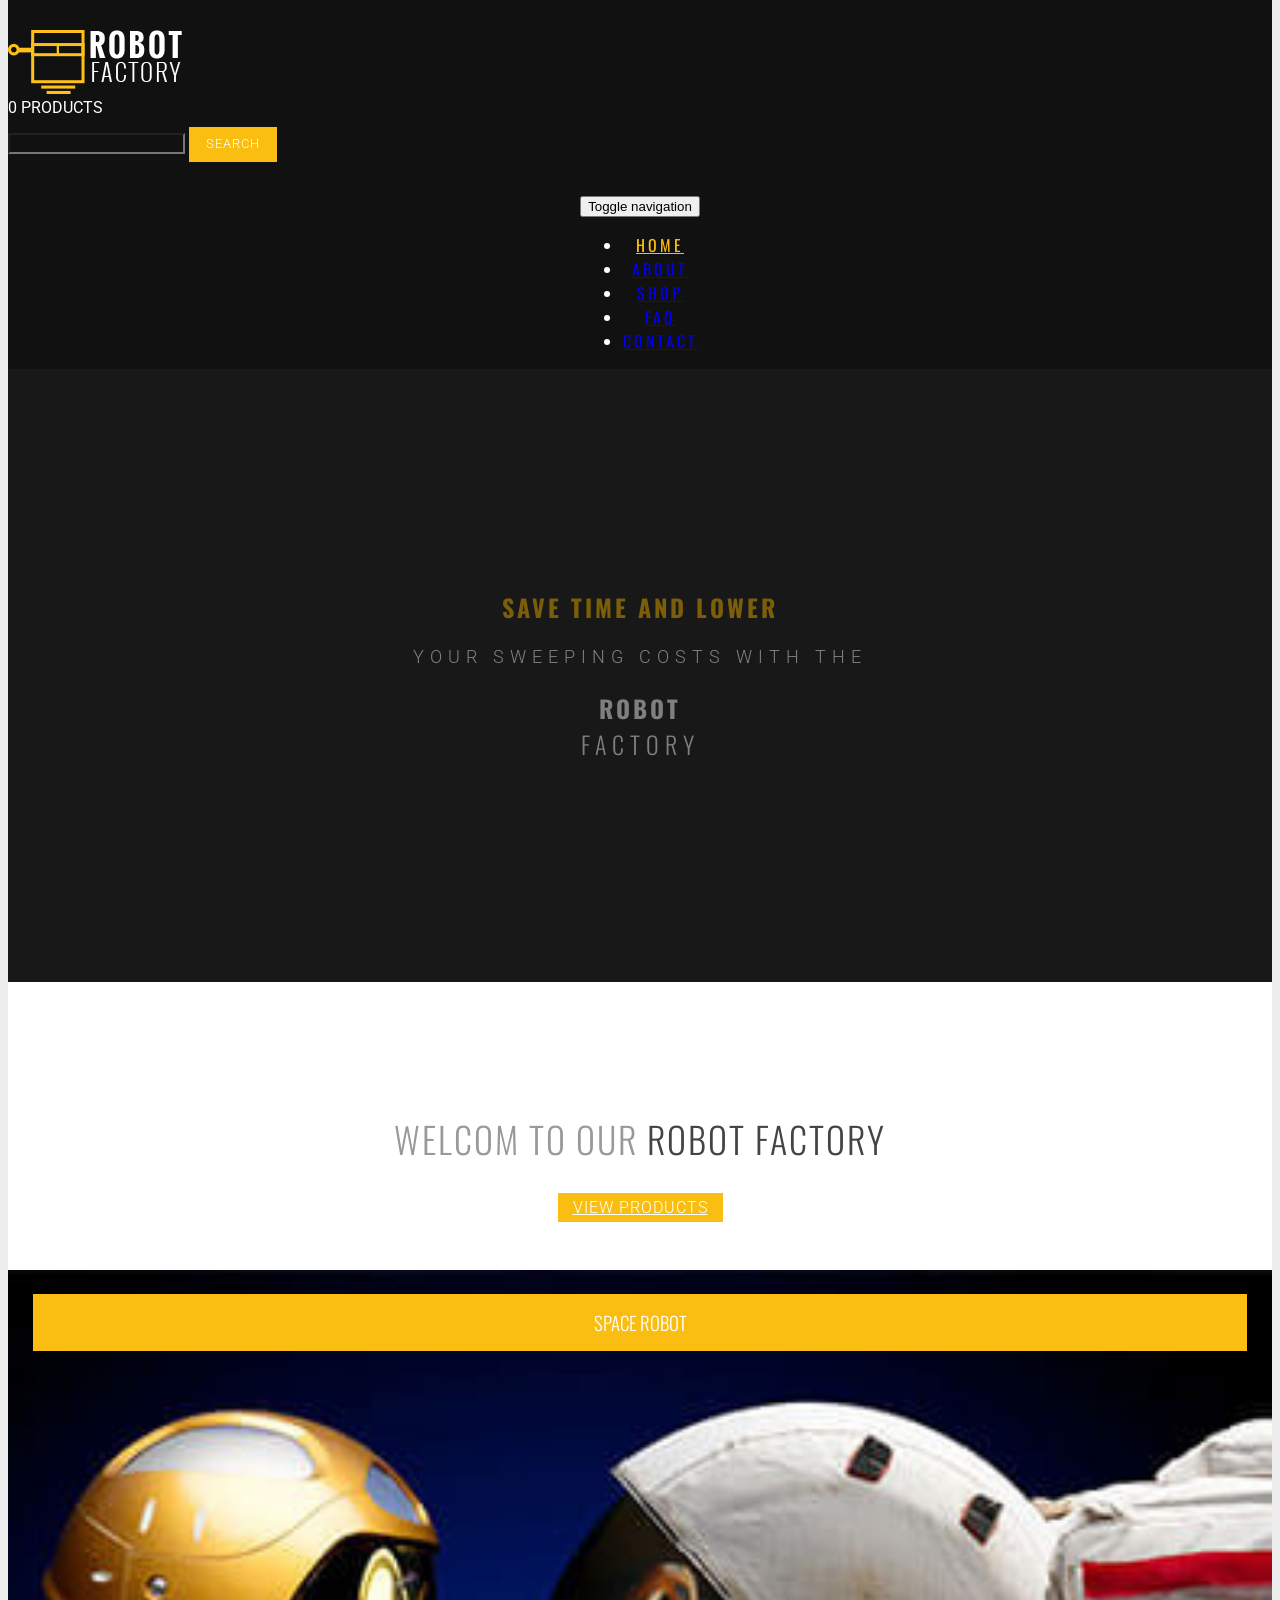
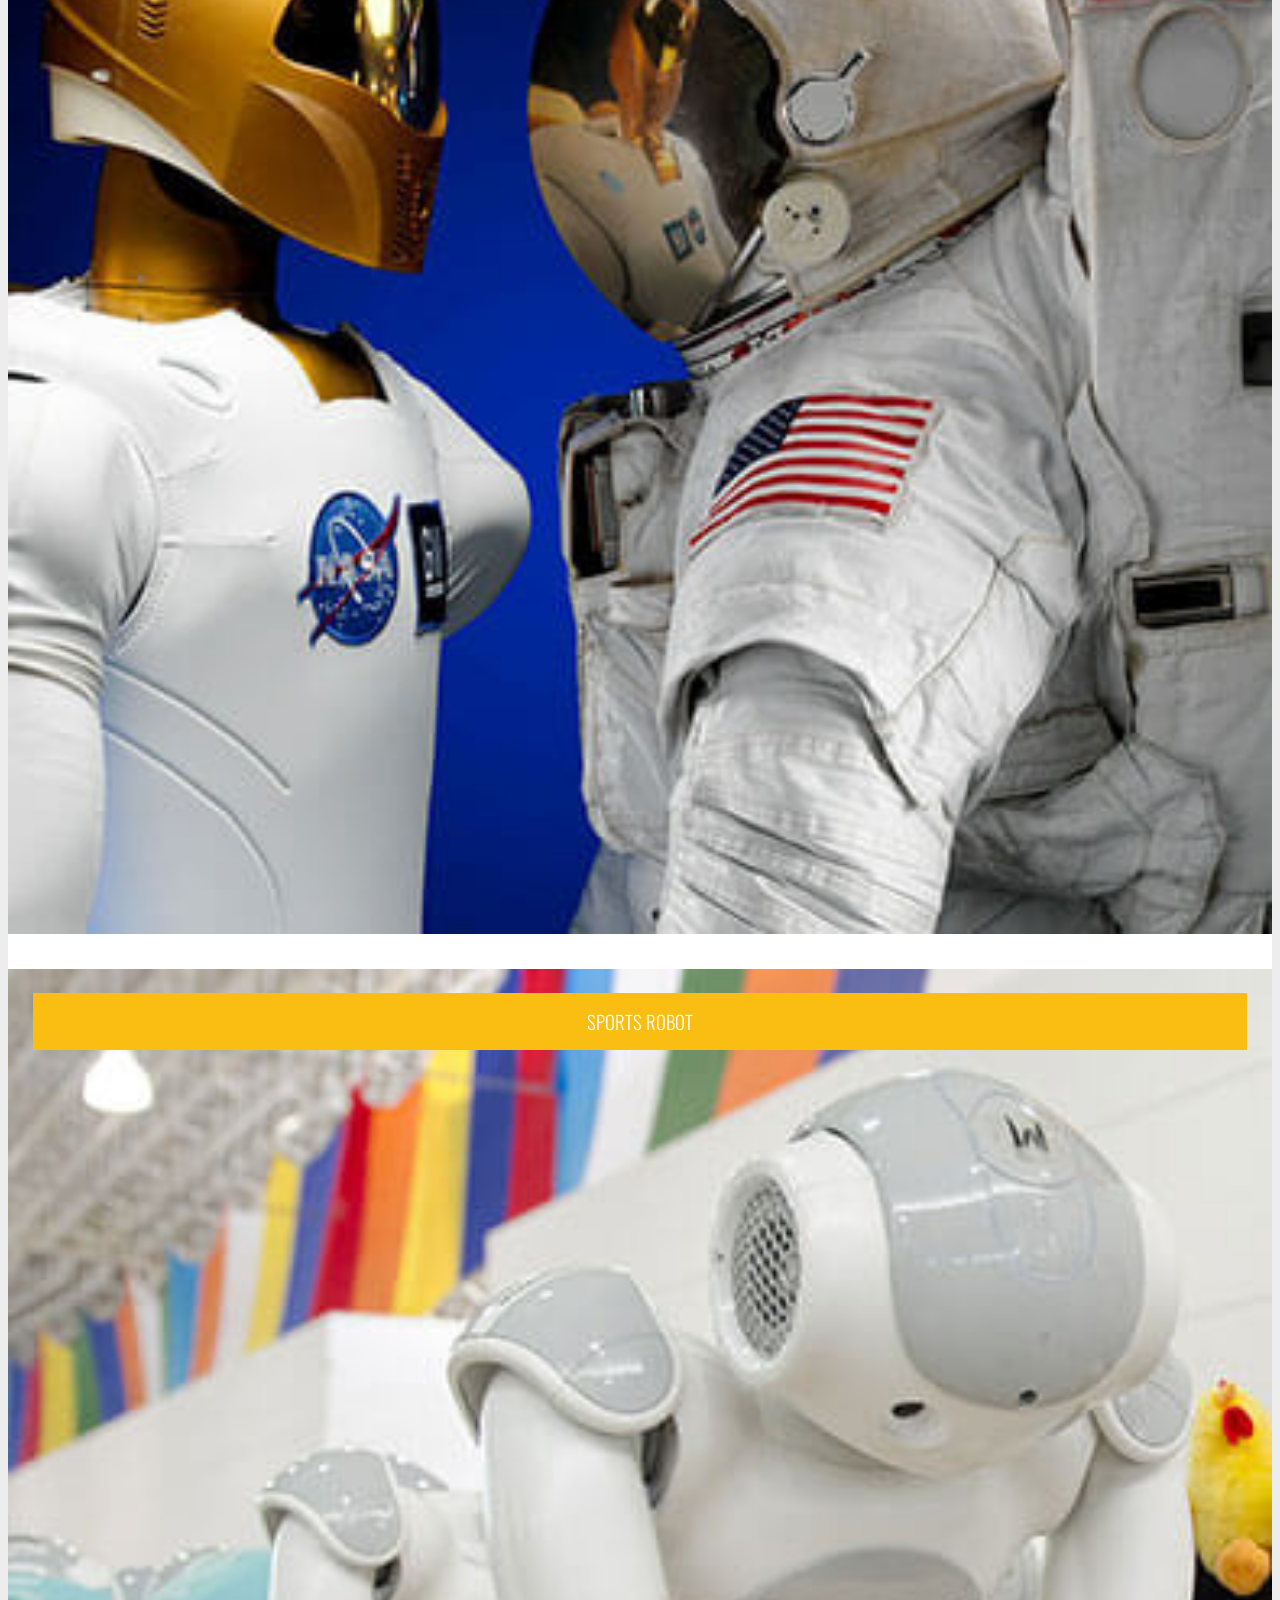
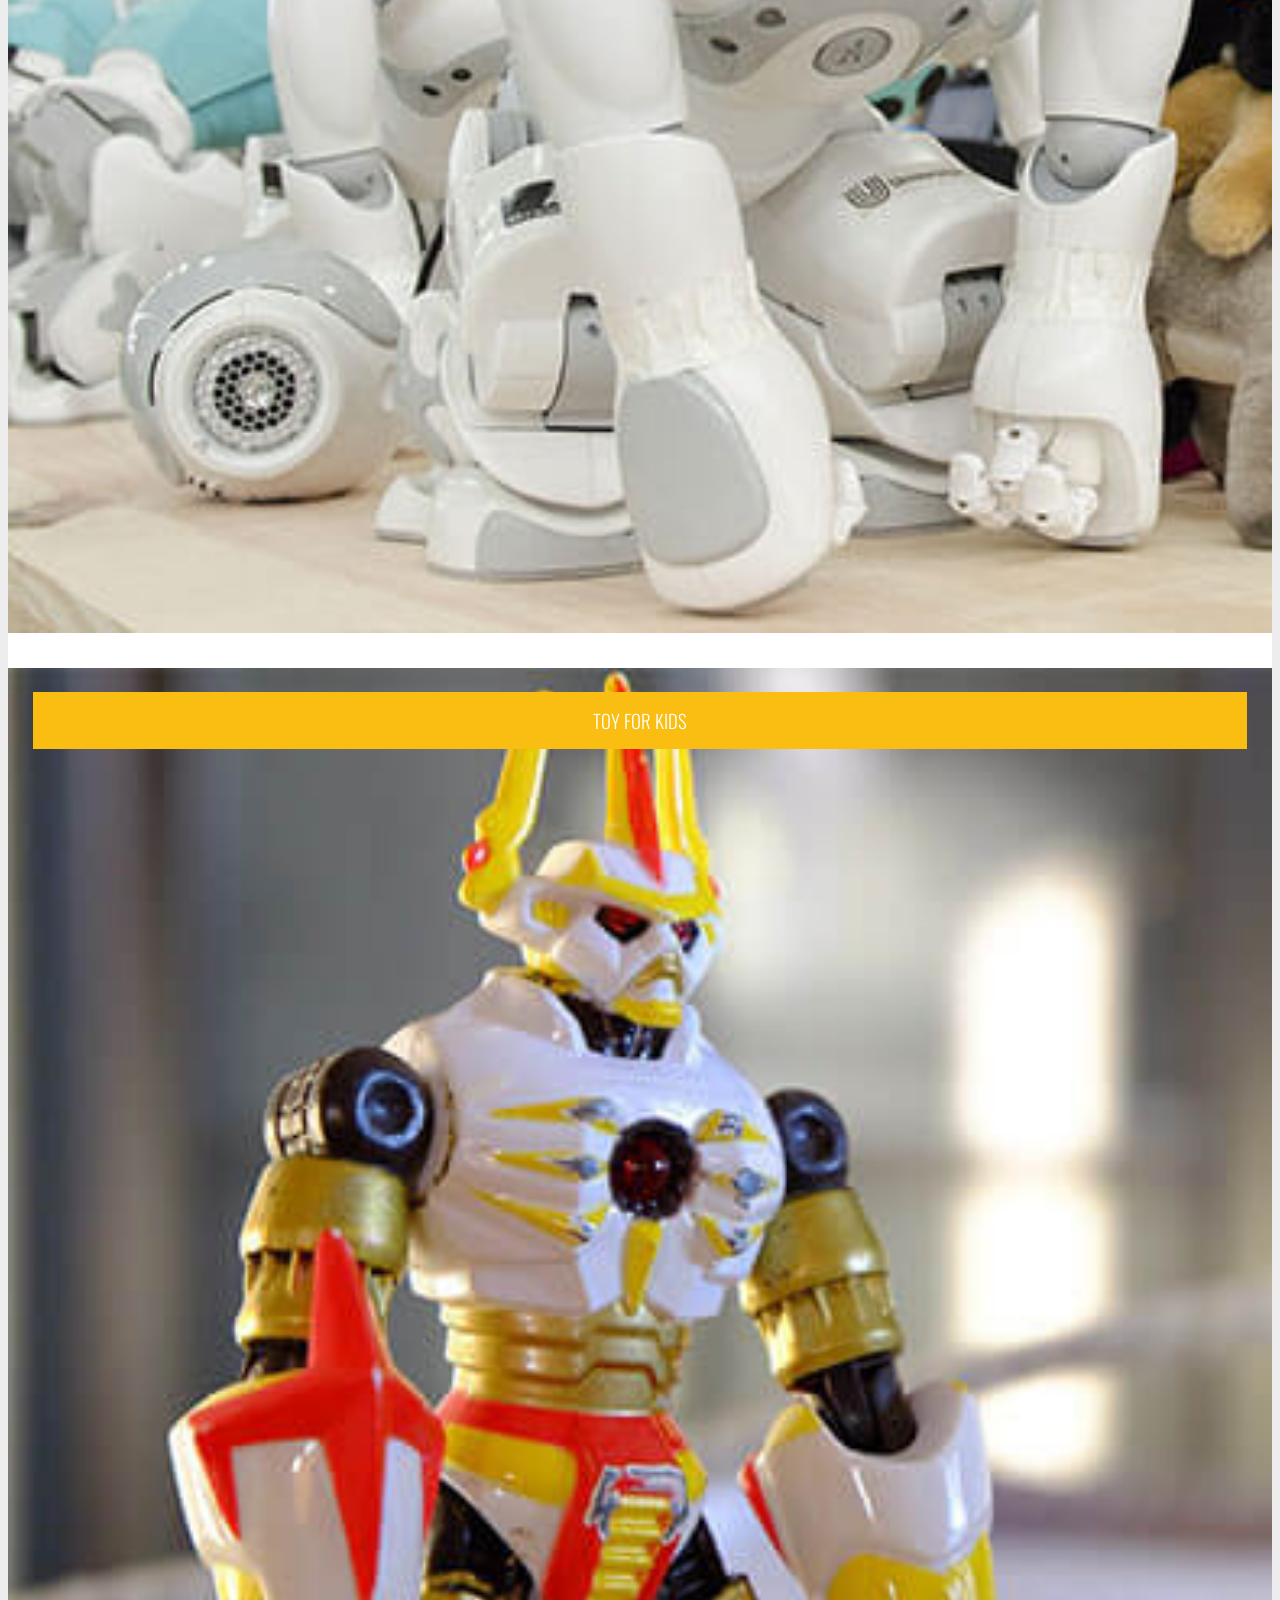
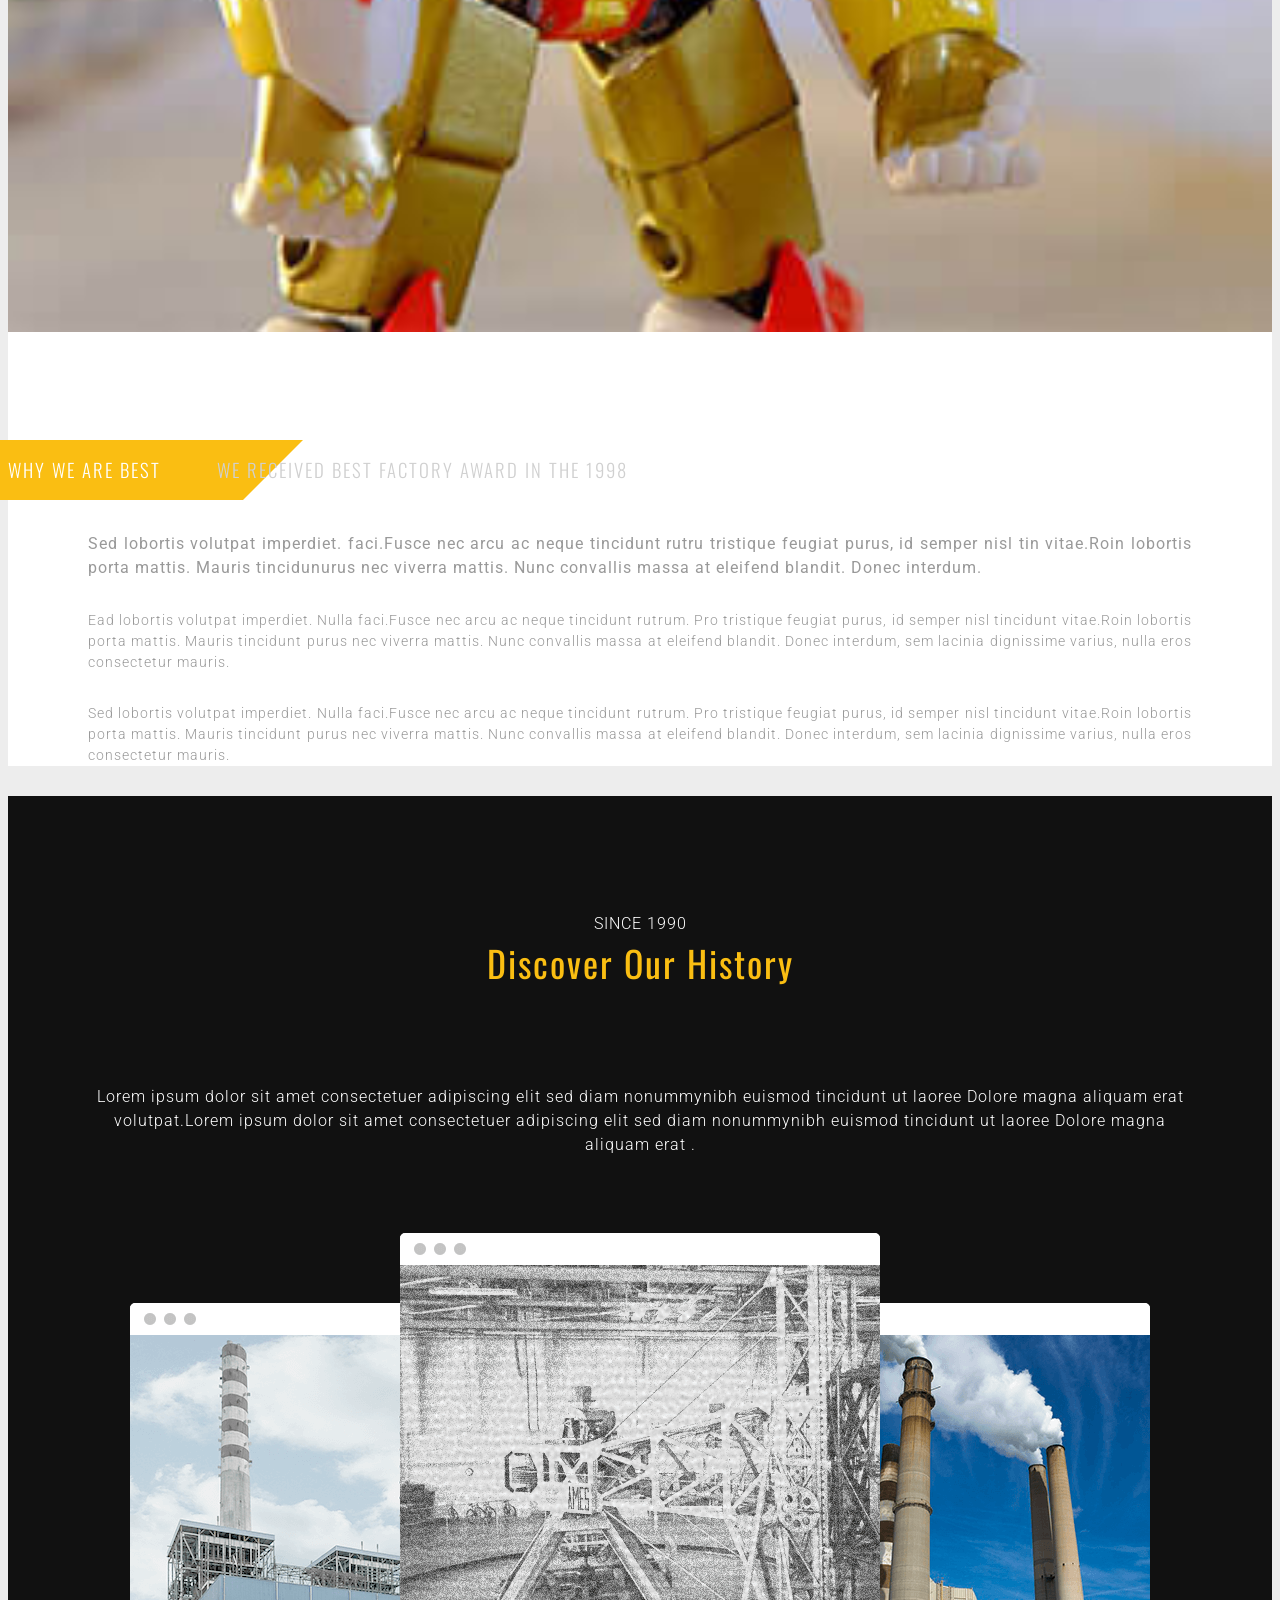
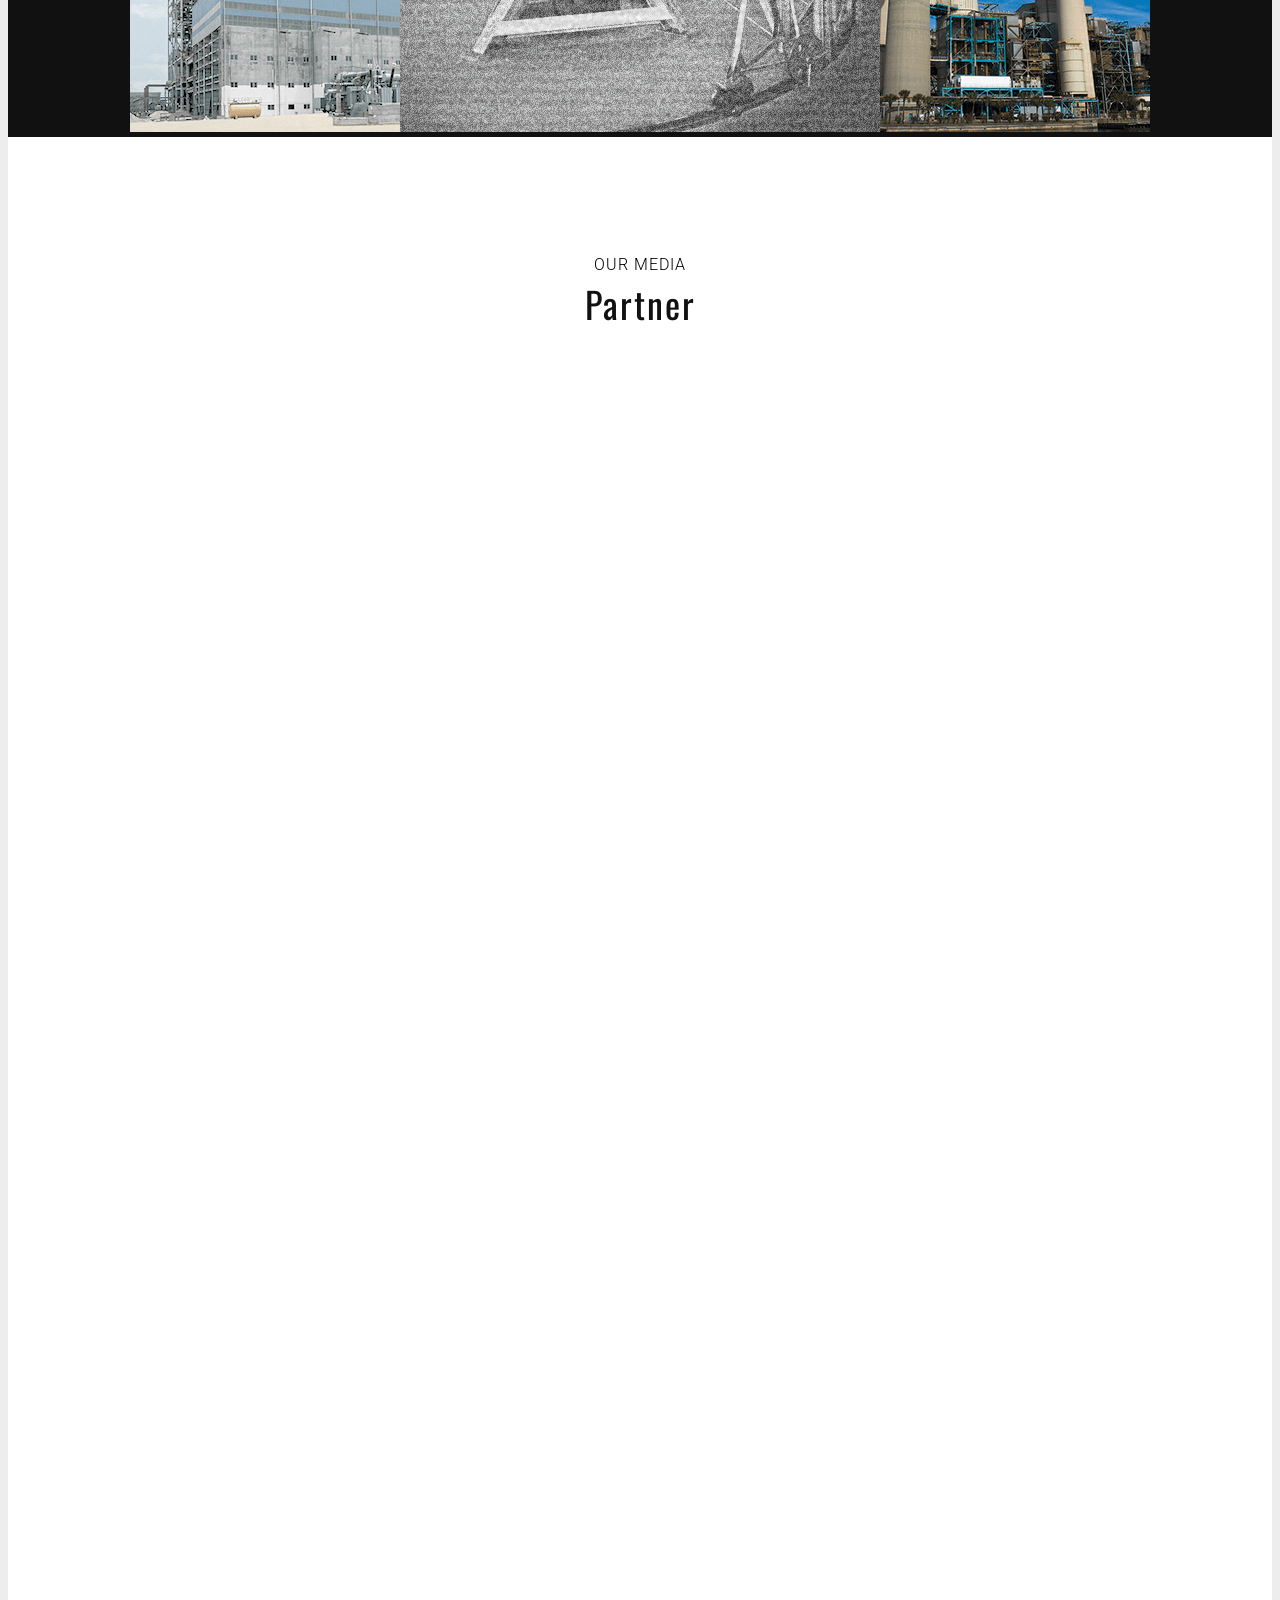
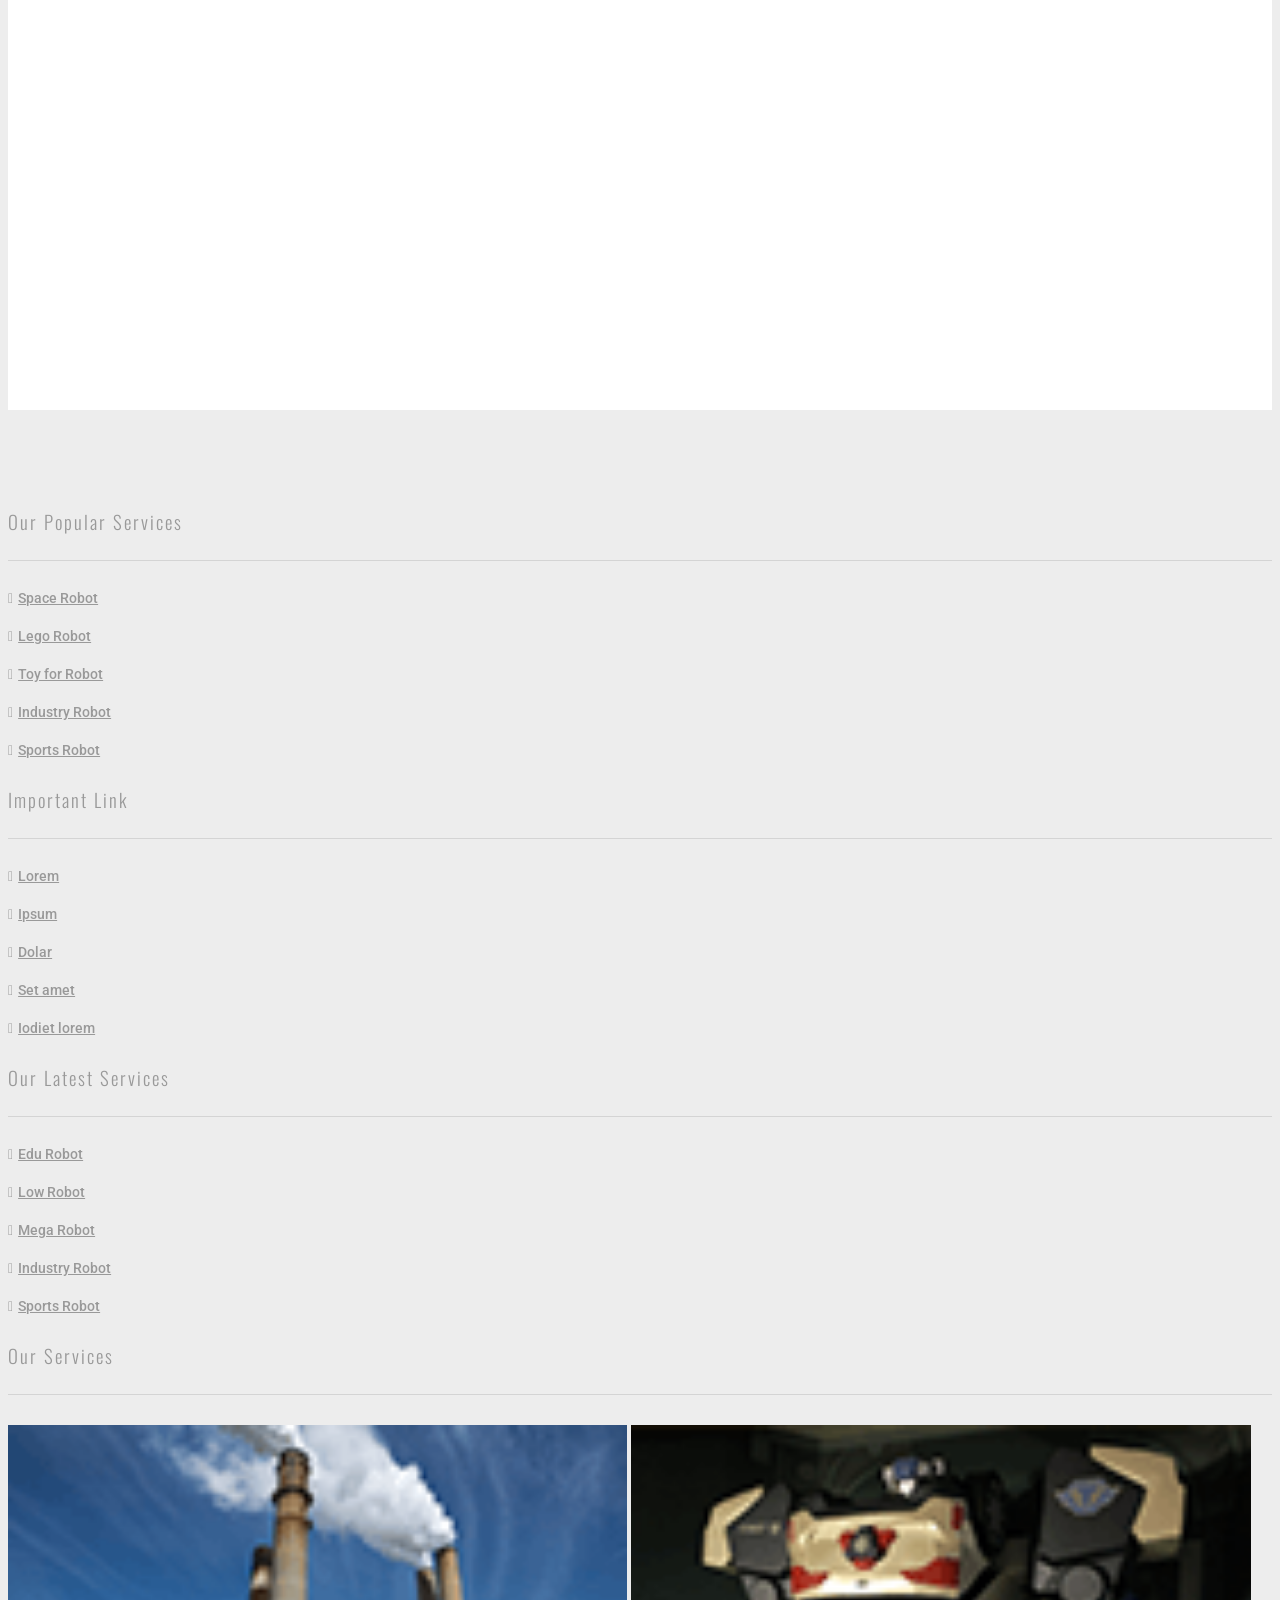
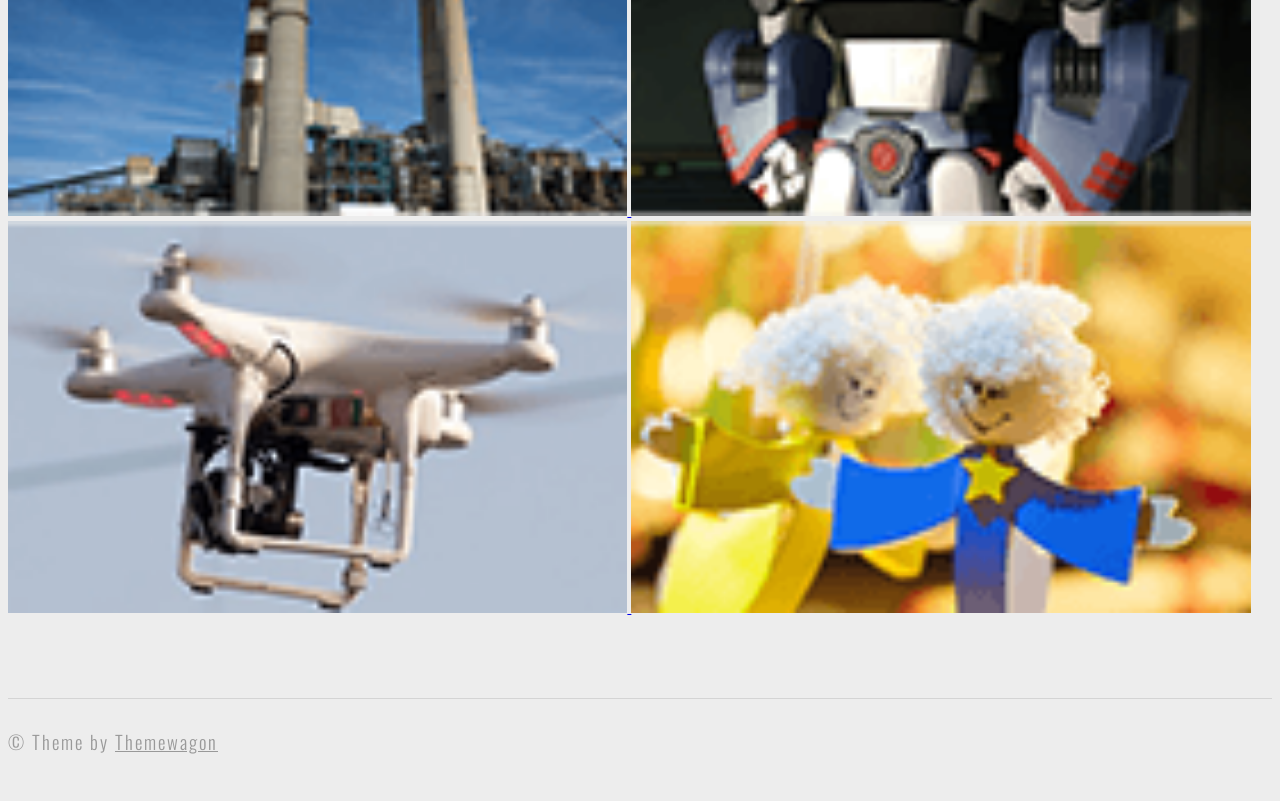
==== index.html @ 4712787e "first commit" ====
<!DOCTYPE html>
<html lang="en">
    <head>
        <meta charset="utf-8">
        <meta http-equiv="X-UA-Compatible" content="IE=edge">
        <meta name="viewport" content="width=device-width, initial-scale=1">

        <title>Robot</title>

        <!-- CSS -->

        <!-- google fonts -->
        <link href='https://fonts.googleapis.com/css?family=Roboto:400,300,500,700' rel='stylesheet' type='text/css'>
        <link href='https://fonts.googleapis.com/css?family=Oswald:400,300,700' rel='stylesheet' type='text/css'>

        <!-- files -->
        <link href="assets/css/bootstrap.min.css" rel="stylesheet">
        <link href="assets/css/magnific-popup.css" rel="stylesheet">
        <link href="assets/css/owl.carousel.css" rel="stylesheet">
        <link href="assets/css/owl.carousel.theme.min.css" rel="stylesheet">
        <link href="assets/css/ionicons.css" rel="stylesheet">
        <link href="assets/css/main.css" rel="stylesheet">

        <!--[if lt IE 9]>
          <script src="https://oss.maxcdn.com/html5shiv/3.7.2/html5shiv.min.js"></script>
          <script src="https://oss.maxcdn.com/respond/1.4.2/respond.min.js"></script>
        <![endif]-->
    </head>
    <body>

    <!-- Site Header -->
        <div class="site-header-bg">
            <div class="container">
                <div class="row">
                    <div class="col-sm-6">
                        <a href="index.html"><img src="assets/images/logo.png" alt="logo"></a>
                    </div>
                    <div class="col-sm-3 col-sm-offset-3 text-right">
                        <span class="ion-android-cart"></span> 0 products
                        <form>
                            <div class="input-group">
                                <input type="text" class="form-control" placeholder="">
                                <span class="input-group-btn">
                                    <button class="btn btn-default btn-robot" type="button">Search</button>
                                </span>
                            </div><!-- /input-group -->
                        </form>
                    </div>
                </div>
            </div>
        </div>
        
    <!-- Header -->

        <section id="header" class="main-header">
            <div class="container">

                <div class="row">
                    <nav class="navbar navbar-default">
                        <div class="navbar-header">
                            <button type="button" class="navbar-toggle collapsed" data-toggle="collapse" data-target="#site-nav-bar" aria-expanded="false">
                                <span class="sr-only">Toggle navigation</span>
                                <span class="icon-bar"></span>
                                <span class="icon-bar"></span>
                                <span class="icon-bar"></span>
                            </button>
                        </div>

                        <div class="collapse navbar-collapse" id="site-nav-bar">
                            <ul class="nav navbar-nav">
                                <li class="active"><a href="index.html">Home</a></li>
                                <li><a href="about.html">About</a></li>
                                <li><a href="shop.html">Shop</a></li>
                                <li><a href="faq.html">FAQ</a></li>
                                <li><a href="contact.html">Contact</a></li>
                            </ul>
                        </div><!-- /.navbar-collapse -->
                    </nav>
                </div>
                
                <div class="intro row">
                    <div class="overlay"></div>
                    <div class="col-sm-6 col-sm-offset-6">
                        <h2 class="header-quote">Save time and lower</h2>
                        <p>
                            Your sweeping costs with the
                        </p>
                        <h1 class="header-title">Robot<br><span class="thin">Factory</span></h1>
                    </div>
                </div> <!-- /.intro.row -->
            </div> <!-- /.container -->
            <div class="nutral"></div>
        </section> <!-- /#header -->

    <!-- Product -->

        <section id="product" class="product">
            <div class="container section-bg">
                <div class="row">
                    <div class="col-sm-12">
                        <div class="title-box">
                            <h2 class="title">Welcom to our <span>Robot Factory</span></h2>
                            <a href="#" class="btn btn-default btn-robot">view products</a>
                        </div>
                    </div>
                </div>
                <div class="row">
                    <div class="col-sm-4">
                        <div class="porduct-box">
                            <img class="img-responsive" src="assets/images/product-1.jpg" alt="product">
                            <h3 class="product-title">Space robot</h3>
                        </div>
                    </div>
                    <div class="col-sm-4">
                        <div class="porduct-box">
                            <img class="img-responsive" src="assets/images/product-2.jpg" alt="product">
                            <h3 class="product-title">Sports robot</h3>
                        </div>
                    </div>
                    <div class="col-sm-4">
                        <div class="porduct-box">
                            <img class="img-responsive" src="assets/images/product-3.jpg" alt="product">
                            <h3 class="product-title">Toy for kids</h3>
                        </div>
                    </div>
                </div>
                <div class="row">
                    <div class="col-sm-12">
                        <div class="classic-title">
                            <div class="stiker">
                                <h3 class="inner-stiker">Why we are best</h3>
                            </div>
                            <h3 class="outer-stiker">We Received best factory award in the 1998</h3>
                            <div class="incline-div"></div>
                        </div>
                    </div>
                    <div class="boxed">
                        <div class="col-sm-4">
                            <p class="p-large">
                                Sed lobortis volutpat imperdiet. faci.Fusce nec arcu ac neque tincidunt rutru tristique feugiat purus, id semper nisl tin vitae.Roin lobortis porta mattis. Mauris tincidunurus nec viverra mattis. Nunc convallis massa at eleifend blandit. Donec interdum.
                            </p>
                        </div>
                        <div class="col-sm-4">
                            <p>
                                Ead lobortis volutpat imperdiet. Nulla faci.Fusce nec arcu ac neque tincidunt rutrum. Pro tristique feugiat purus, id semper nisl tincidunt vitae.Roin lobortis porta mattis. Mauris tincidunt purus nec viverra mattis. Nunc convallis massa at eleifend blandit. Donec interdum, sem lacinia dignissime varius, nulla eros consectetur mauris. 
                            </p>
                        </div>
                        <div class="col-sm-4">
                            <p>
                                Sed lobortis volutpat imperdiet. Nulla faci.Fusce nec arcu ac neque tincidunt rutrum. Pro tristique feugiat purus, id semper nisl tincidunt vitae.Roin lobortis porta mattis. Mauris tincidunt purus nec viverra mattis. Nunc convallis massa at eleifend blandit. Donec interdum, sem lacinia dignissime varius, nulla eros consectetur mauris. 
                            </p>
                        </div>
                    </div>
                </div>
            </div>
        </section>

    <!-- History -->
        <section id="history" class="history">
            <div class="container section-bg">
                <div class="row">
                    <div class="col-sm-12">
                        <div class="title-box">
                            <p>Since 1990</p>
                            <h2 class="title mt0">Discover our history</h2>
                        </div>
                    </div>
                </div>
                <div class="row">
                    <div class="boxed">
                        <div class="col-sm-10 col-sm-offset-1">
                            <p>
                                Lorem ipsum dolor sit amet consectetuer adipiscing elit sed diam nonummynibh euismod tincidunt ut laoree Dolore magna aliquam erat volutpat.Lorem ipsum dolor sit amet consectetuer adipiscing elit sed diam nonummynibh euismod tincidunt ut laoree Dolore magna aliquam erat .
                            </p>
                        </div>
                        <div class="col-sm-12">
                            <img class="img-responsive" src="assets/images/history.png" alt="history">
                        </div>
                    </div>
                </div>
            </div>
        </section>

    <!-- Partner -->
        <section id="partner" class="partner">
            <div class="container section-bg">
                <div class="row">
                    <div class="col-sm-12">
                        <div class="title-box">
                            <p>Our media</p>
                            <h2 class="title mt0">Partner</h2>
                        </div>
                    </div>
                </div>
                <div class="row">
                    <div class="boxed">
                       <div class="col-sm-12">
                           <div id="partner-slider" class="owl-carousel">
                                <div class="item">
                                    <img src="assets/images/6.png" alt="partner">
                                </div>
                                <div class="item">
                                    <img src="assets/images/7.png" alt="partner">
                                </div>
                                <div class="item">
                                    <img src="assets/images/8.png" alt="partner">
                                </div>
                                <div class="item">
                                    <img src="assets/images/9.png" alt="partner">
                                </div>
                                <div class="item">
                                    <img src="assets/images/6.png" alt="partner">
                                </div>
                                <div class="item">
                                    <img src="assets/images/7.png" alt="partner">
                                </div>
                                <div class="item">
                                    <img src="assets/images/8.png" alt="partner">
                                </div>
                                <div class="item">
                                    <img src="assets/images/9.png" alt="partner">
                                </div>
                                <div class="item">
                                    <img src="assets/images/6.png" alt="partner">
                                </div>
                                <div class="item">
                                    <img src="assets/images/7.png" alt="partner">
                                </div>
                                <div class="item">
                                    <img src="assets/images/8.png" alt="partner">
                                </div>
                                <div class="item">
                                    <img src="assets/images/9.png" alt="partner">
                                </div>
                            </div>
                       </div>
                    </div>
                </div>
            </div>
        </section>


    <!-- Footer -->
        <section id="footer-widget" class="footer-widget">
            <div class="container header-bg">
                <div class="row">
                    <div class="col-sm-3">
                        <h3>Our Popular Services</h3>
                        <ul>
                            <li><a href="#">Space Robot</a></li>
                            <li><a href="#">Lego Robot</a></li>
                            <li><a href="#">Toy for Robot</a></li>
                            <li><a href="#">Industry Robot</a></li>
                            <li><a href="#">Sports Robot</a></li>
                        </ul>
                    </div>
                    <div class="col-sm-3">
                        <h3>Important Link</h3>
                        <ul>
                            <li><a href="#">Lorem</a></li>
                            <li><a href="#">Ipsum</a></li>
                            <li><a href="#">Dolar</a></li>
                            <li><a href="#">Set amet</a></li>
                            <li><a href="#">Iodiet lorem</a></li>
                        </ul>
                    </div>
                    <div class="col-sm-3">
                        <h3>Our Latest Services</h3>
                        <ul>
                            <li><a href="#">Edu Robot</a></li>
                            <li><a href="#">Low Robot</a></li>
                            <li><a href="#">Mega Robot</a></li>
                            <li><a href="#">Industry Robot</a></li>
                            <li><a href="#">Sports Robot</a></li>
                        </ul>
                    </div>
                    <div class="col-sm-3">
                        <h3>Our Services</h3>
                        <div class="widget-img-box">
                            <a class="test-popup-link" href="assets/images/widget-big-1.png">
                                <img class="widget-img" src="assets/images/widget-1.png" alt="widget">
                            </a>
                            <a class="test-popup-link" href="assets/images/widget-big-2.png">
                                <img class="widget-img" src="assets/images/widget-2.png" alt="widget">
                            </a>
                            <a class="test-popup-link" href="assets/images/widget-big-3.png">
                                <img class="widget-img" src="assets/images/widget-3.png" alt="widget">
                            </a>
                            <a class="test-popup-link" href="assets/images/widget-big-4.png">
                                <img class="widget-img" src="assets/images/widget-4.png" alt="widget">
                            </a>
                        </div>
                    </div>
                </div>
            </div>
        </section>
        <footer class="footer text-center">
            <h3>&copy; Theme by <a href="https://themewagon.com/">Themewagon</a></h3>
        </footer>

    <!-- Scripts -->
        <script src="assets/js/jquery-1.12.3.min.js"></script>
        <script src="assets/js/bootstrap.min.js"></script>
        <script src="assets/js/jquery.magnific-popup.min.js"></script>
        <script src="assets/js/owl.carousel.min.js"></script>
        <script src="assets/js/script.js"></script>

    </body>
</html>
---- assets/css/main.css ----
body{
	background-color: #ededed;
	font-family: 'Oswald';
	position: relative;
	margin-top: 0;
}

/*======================================================================
##		Global Settings
=======================================================================*/
.btn-robot, p{
	font-family: 'Roboto';
	line-height: 1.5;
	letter-spacing: 1px;
	font-weight: 300;
}
.mt0{
	margin-top: 0;
}
.thin{
	font-weight: 300;
}
.c-table{
	display: table;
	height: 100%;
	width: 100%;
}
.c-cell{
	display: table-cell;
	vertical-align: middle;
}
.title-box{
	text-align: center;
	padding: 100px 0 50px;
	text-transform: uppercase;
}
.title-box p{
	margin-bottom: 0;
}
.title{
	font-weight: 300;
	color: #999;
	font-size: 36px;
	letter-spacing: 2px;
}
.title.mt0{
	text-transform: capitalize;
	font-weight: 400;
	color: #444;
}
.title span{
	color: #444;
}
.btn-robot{
	border-radius: 0;
	background-color: #fabe12;
	color: #fff;
	text-transform: uppercase;
	border-color: transparent;
	padding: 5px 15px;
	transition: all 0.4s ease-in-out;
	letter-spacing: 1px;
	font-weight: 300;
	margin-top: 15px;
}
.btn-robot:hover{
	background-color: transparent;
	color: #fabe12;
	border-color: #fabe12;
}




/*======================================================================
##		Header Section
=======================================================================*/
.site-header-bg{
	width: 100%;
	background-color: #111;
	z-index: 1;
	padding: 30px 0;
	color: #fff;
	text-transform: uppercase;
	font-family: 'Roboto';
}
.site-header-bg .input-group{
	padding-top: 10px;
}
.site-header-bg .form-control{
	border-radius: 0;
	background-color: transparent;
}
.site-header-bg .input-group .btn{
	text-transform: uppercase;
	border-radius: 0;
}
.site-header-bg .btn-robot{
	margin-top: 0;
	padding-bottom: 6px;
}




/*======================================================================
##		Header Section
=======================================================================*/
.main-header{
	text-transform: uppercase;
	text-align: center;
	color: #fff;
	letter-spacing: 3px;
	background: #111;
	position: relative;
}
.header-quote{
	color: #fabe12;
	font-weight: 700;
	margin-bottom: 0;
}
.main-header p{
	font-weight: 300;
	font-size: 18px;
	letter-spacing: 6px;
}
.header-title{
	font-weight: 700;
}
.header-title .thin{
	letter-spacing: 6px;
}
.intro{
	padding: 200px 0;
    background-image: url(../images/header.jpg);
    background-repeat: no-repeat;
    background-size: cover;
    background-position: center;
    margin-bottom: -90px;
    z-index: 11;
    position: relative;
}
.nutral{
	background-color: #ebebeb;
	height: 90px;
	z-index: 10;
	position: relative;
}
.navbar{
    margin-bottom: 0;
    border-bottom-left-radius: 0;
    border-bottom-right-radius: 0;
}
.navbar-default{
	border-color: #262626;
    background-color: #111;
}
.navbar-default .navbar-nav>.active>a, .navbar-default .navbar-nav>.active>a:focus, .navbar-default .navbar-nav>.active>a:hover{
	color: #fabe12;
	background-color: transparent;
}
.navbar .navbar-nav {
    display: inline-block;
    float: none;
}
.navbar .navbar-collapse {
    text-align: center;
}
.navbar-default .navbar-nav>li>a:focus, .navbar-default .navbar-nav>li>a:hover {
	color: #fff;
}




/*======================================================================
##		Footer widget Section
=======================================================================*/
.footer-widget{
	padding: 80px 0;
	border-bottom: 1px solid rgba(153, 153, 153, 0.3);
}
.footer-widget .section-bg{
	background-color: #ebebeb;
	text-align: center;
	text-transform: capitalize;
}
.footer-widget h3{
	border-bottom: 1px solid rgba(153, 153, 153, 0.3);
	color: #999;
	padding-bottom: 25px;
	margin-bottom: 15px;
	font-weight: 300;
	letter-spacing: 2px;
}
.footer-widget ul{
	padding-left: 0;
}
.footer-widget ul li{
	list-style-type: none;
	padding: 7px 0;
}
.footer-widget ul li:before{
	content: "\f363";
	font-family: 'ionicons';
	padding-right: 5px;
	font-size: 14px;
	color: #999;
}
.footer-widget ul li a{
	color: #999;
	font-family: 'Roboto';
	font-size: 14px;
	font-weight: 500;
}
.widget-img-box{
	margin-top: 30px;
}
.widget-img{
	width: 49%;
	display: inline-block;
}
.footer{
	padding: 10px 0 20px;
}
.footer h3, .footer a{
	color: #999;
	font-weight: 300;
	letter-spacing: 2px;
}







/*======================================================================
##		Product Section
=======================================================================*/
.product .section-bg{
	background-color: #fff;
}
.porduct-box{
	margin-bottom: 30px;
	position: relative;
}
.porduct-box img{
	width: 100% !important;
}
.product-title{
	position: absolute;
    top: 5px;
    left: 25px;
    right: 25px;
    padding: 15px;
    background-color: #fabe12;
    text-transform: uppercase;
    color: #fff;
    text-align: center;
    font-weight: 300;
}
.classic-title{
	margin-top: 100px;
	text-transform: uppercase;
	letter-spacing: 2px;
	margin-bottom: 30px;
	position: relative;
}
.incline-div{
	position: absolute;
	top: 3px;
	left: 0;
	border-top: 60px solid #fabe12;
	border-right: 60px solid transparent;
	margin-left: -15px;
	width: 250px;
	z-index: 1;
}
.outer-stiker{
	display: inline-block;
	color: #d0d0d0;
}
.stiker{
	display: inline-block;
}
.inner-stiker{
	color: #fff;
	padding-right: 50px;
}
.outer-stiker, .inner-stiker{
	font-weight: 300;
	z-index: 2;
	position: relative;
}
.product p{
	color: #999;
	font-size: 14px;
	text-align: justify;
	margin-bottom: 30px;
}
.product p.p-large{
	font-size: 16px;
	font-weight: 400;
}
@media (min-width: 768px){
	.boxed{
		padding: 0 80px;
	}
}




/*======================================================================
##		History Section
=======================================================================*/
.history .section-bg{
	background-color: #111;
	text-align: center;
}
.history p{
	color: #fff;
}
.history .title{
	color: #fabe12;
}
.history img{
	padding: 60px 0 0;
}



/*======================================================================
##		Partner Section
=======================================================================*/
.partner .section-bg{
	background-color: #fff;
	text-align: center;
	padding-bottom: 80px;
}
.partner .title{
	color: #111;
}




/*======================================================================
++++++++++++++++++++++++++++++++++++++++++++++++++++++++++++++++++++++++
##		Pages
++++++++++++++++++++++++++++++++++++++++++++++++++++++++++++++++++++++++
=======================================================================*/

/*======================================================================
##		Inner Header Sections
=======================================================================*/
.inner-header .intro{
	padding: 100px 0;
}
.overlay{
	position: absolute;
	content: '';
	width: 100%;
	height: 100%;
	top: 0;
	left: 0;
	background-color: rgba(0, 0, 0, 0.5);
}
.inner-header .breadcrumb{
	margin-bottom: 0;
	background-color: transparent;
	font-size: 26px;
	font-weight: 300;
}
.inner-header .breadcrumb>.active{
	color: #fabe12;
}
.inner-header .breadcrumb a{
	color: #fff;
}
.inner-p{
	text-align: center;
	margin-bottom: 80px;
	font-size: 16px;
}
.page-bgc{
	background-color: #fff;
	padding-bottom: 100px;
}

.intro{
	background-color: #313131;
}
.faq-header .intro{
	background-image: url(../images/faq-header.jpg);
}
.shop-header .intro{
	background-image: url(../images/shop-header.jpg);
}
.contact-header .intro{
	background-image: url(../images/contact-header.jpg);
}
.about-header .intro{
	background-image: url(../images/about-header.jpg);
}
.about .page-bgc{
	padding-bottom: 0;
}





/*======================================================================
##		FAQ
=======================================================================*/
.panel-heading {
  padding: 0;
  border-radius: 0;
}
.panel-heading h4.panel-title {
  position: relative;
  text-transform: capitalize;
}
.panel-heading a {
  display: block;
  padding: 15px 0 15px 40px;
  line-height: 1;
  -webkit-transition: all .3s;
  transition: all .3s;
}

.panel-heading a:hover {
  color: #fff;
  text-decoration: none;
}
.panel-heading a:focus {
  text-decoration: none;
  color: #111;
}
.panel-heading a:active {
  color: #111;
}
@media (min-width:768px) {
  .panel-heading a:after,a.collapsed:after {
    font-family: 'ionicons';
    content: "\f126";
    position: absolute;
    right: 15px;
    font-size: 18px;
    color: #111;
  }

  a.collapsed:after {
    content: "\f123";
  }
}
.panel-body {
  padding: 20px;
  color: #999;
  line-height: 1.7;
}
.panel-default {
  border: 1px solid #111;
}
.panel-default>.panel-heading {
  background-color: transparent;
  transition: all 0.4s ease-in-out;
}
.panel-default>.panel-heading:hover{
	background-color: #fabe12;
}
.panel-default>.panel-heading+.panel-collapse>.panel-body {
  border-top: 2px solid rgba(0,0,0,.1);
}

.panel-group .panel {
  border-radius: 0;
  margin-bottom: -5px;
  border-bottom: none;
}
.panel-group .panel:last-child{
	border-bottom: 1px solid #111;
}




/*======================================================================
##		Shop
=======================================================================*/
.img-full{
	width: 100%;
}
.shop-box{
	position: relative;
	overflow: hidden;
}
.shop-box-hover{
	position: absolute;
	left: -90%;
	top: -90%;
	background-color: #fabe12;
	width: 100%;
	height: 100%;
	transition: all 0.4s ease-in-out;
}
.shop-box:hover .shop-box-hover{
	top: 0;
	left: 0;
}
.shop-box-hover .c-cell a{
	font-size: 25px;
	color: #111;
	transition: all 0.4s ease-in-out;
	padding: 8px;
}
.shop-box-hover .c-cell a:hover{
	color: #fff;
	text-decoration: none;
}
.shop-box-title{
	font-family: 'Roboto';
	text-transform: uppercase;
	padding: 30px 0;
	margin-bottom: 50px;
	border-bottom: 1px solid rgba(0, 0, 0, 0.1);
}
.shop-box-title h4{
	margin: 0 0 5px 0;
	font-weight: 700;
}
.shop-price{
	margin-bottom: 0;
	font-weight: 500;
}
.star{
	margin: 0;
	color: #fabe12;
}
@media (min-width: 768px){
	.shop-price, .star{
		text-align: right;
	}
}
.pager li>a, .pager li>span{
	border-radius: 0;
	color: #111;
}
.pager li>a:focus, .pager li>a:hover{
	color: #fff;
	border-color: #fabe12;
	background-color: #fabe12;
}




/*======================================================================
##		Contact
=======================================================================*/
.map_canvas{
	width: 100%;
	height: 400px;
	margin-bottom: 30px;
}
.contact h4, .contact h5{
	font-family: 'Roboto';
	text-transform: uppercase;
	font-weight: 400;
}
.contact h5{
	margin: 0;
}
.contact h4{
	padding: 40px 0 30px;
}
.contact-detail{
	border-bottom: 1px solid #ddd;
	text-transform: uppercase;
	padding: 10px 0 15px;
	font-size: 10px;
	font-weight: 500;
	margin-bottom: 30px;
}
.contact-form .form-control{
	border-color: transparent;
	border-bottom: 1px solid #ddd;
	border-radius: 0;
	box-shadow: none;
	font-family: 'Roboto';
	padding-left: 0;
}
.contact-form .form-control:active, .contact-form .form-control:focus{
	border-bottom: 1px solid #fabe12;
	box-shadow: none;
}

/*Turn off Google Map zooming*/
/******************************/
.scrolloff {
    pointer-events: none;
}
/*placeholder style*/
/*******************/
.contact-form ::-webkit-input-placeholder { /* Chrome/Opera/Safari */
	text-transform: uppercase;
	font-family: 'Roboto';
}
.contact-form ::-moz-placeholder { /* Firefox 19+ */
	text-transform: uppercase;
	font-family: 'Roboto';
}
.contact-form :-ms-input-placeholder { /* IE 10+ */
	text-transform: uppercase;
	font-family: 'Roboto';
}
.contact-form :-moz-placeholder { /* Firefox 18- */
	text-transform: uppercase;
	font-family: 'Roboto';
}





/*======================================================================
##		Contact
=======================================================================*/
/*Service*/
/*********/
.service{
	padding-bottom: 60px;
}
.service-box{
	margin-bottom: 60px;
}
.service-box p{
	font-size: 13px;
	font-weight: 400;
	color: #969595;
	margin-bottom: 0;
}
.service-title{
	display: table;
	font-family: 'Roboto';
	font-size: 22px;
	padding: 10px 0;
	text-transform: capitalize;
}
.service-title .icon span{
	font-size: 40px;
	color: #fabe12;
	margin-right: 15px;
}
.service-title div{
	display: table-cell;
	vertical-align: middle;
}
/*Machine Man*/
/*************/
.machine-man{
	background-color: #393835;
	color: #fff;
	font-family: 'Roboto';
	margin-left: -15px;
	margin-right: -15px;
}
.m-s-title, .m-p-title{
	font-weight: 300;
	letter-spacing: 2px;
}
.m-s-title{
	color: #fabe12;
	margin: 0;
	padding-top: 100px;
}
.m-p-title{
	text-transform: capitalize;
	margin: 0 0 20px;
}
.machine-man p{
	margin-bottom: 100px;
}
@media (max-width: 677px){
	.machine-man{
		padding-left: 15px;
		padding-right: 15px;
	}
}
@media (min-width: 678px){
	.machine-man .boxed{
		padding: 0 95px;
	}
	.machine-man .row{
		background-image: url(../images/machine-man.png);
		background-repeat: no-repeat;
		background-position: right 60px bottom 0;
	}
}
/*Team*/
/******/
.team-box{
	position: relative;
	width: 100%;
	margin-bottom: 60px;
}
.team-img-detail{
	font-family: 'Roboto';
	text-align: center;
	position: absolute;
	width: 55%;
	right: 0;
	background-color: #f7f7f7;
	color: #999;
	/*padding: 20px;*/
}
.team-img-detail h4{
	color: #111;
	padding-top: 30px;
}
.team-img-detail h4, .team-img-detail h5{
	text-transform: uppercase;
	font-weight: 400;
	letter-spacing: 2px;
	margin: 0;
}
.team-img-detail p{
	padding: 20px;
}
.social {
 	font-size: 24px;
	float: right;
	background-color: #fabe12;
	padding: 5px;
}
.social a {
	color: #fff;
	padding: 8px;
}
@media (max-width: 767px){
	.team-img{
		width: 100%;
	}
}
/*CTA*/
/*****/
.cta{
	background-color: #393835;
	color: #fff;
	margin-left: -15px;
	margin-right: -15px;
	padding: 40px 0;
}
.cta .btn-robot{
	color: #393835;
	font-size: 16px;
	font-weight: 700;
	margin-top: 10px;
}
.cta .btn-robot:hover{
	color: #fabe12;
}
@media (max-width: 677px){
	.cta{
		padding-left: 15px;
		padding-right: 15px;
	}
}
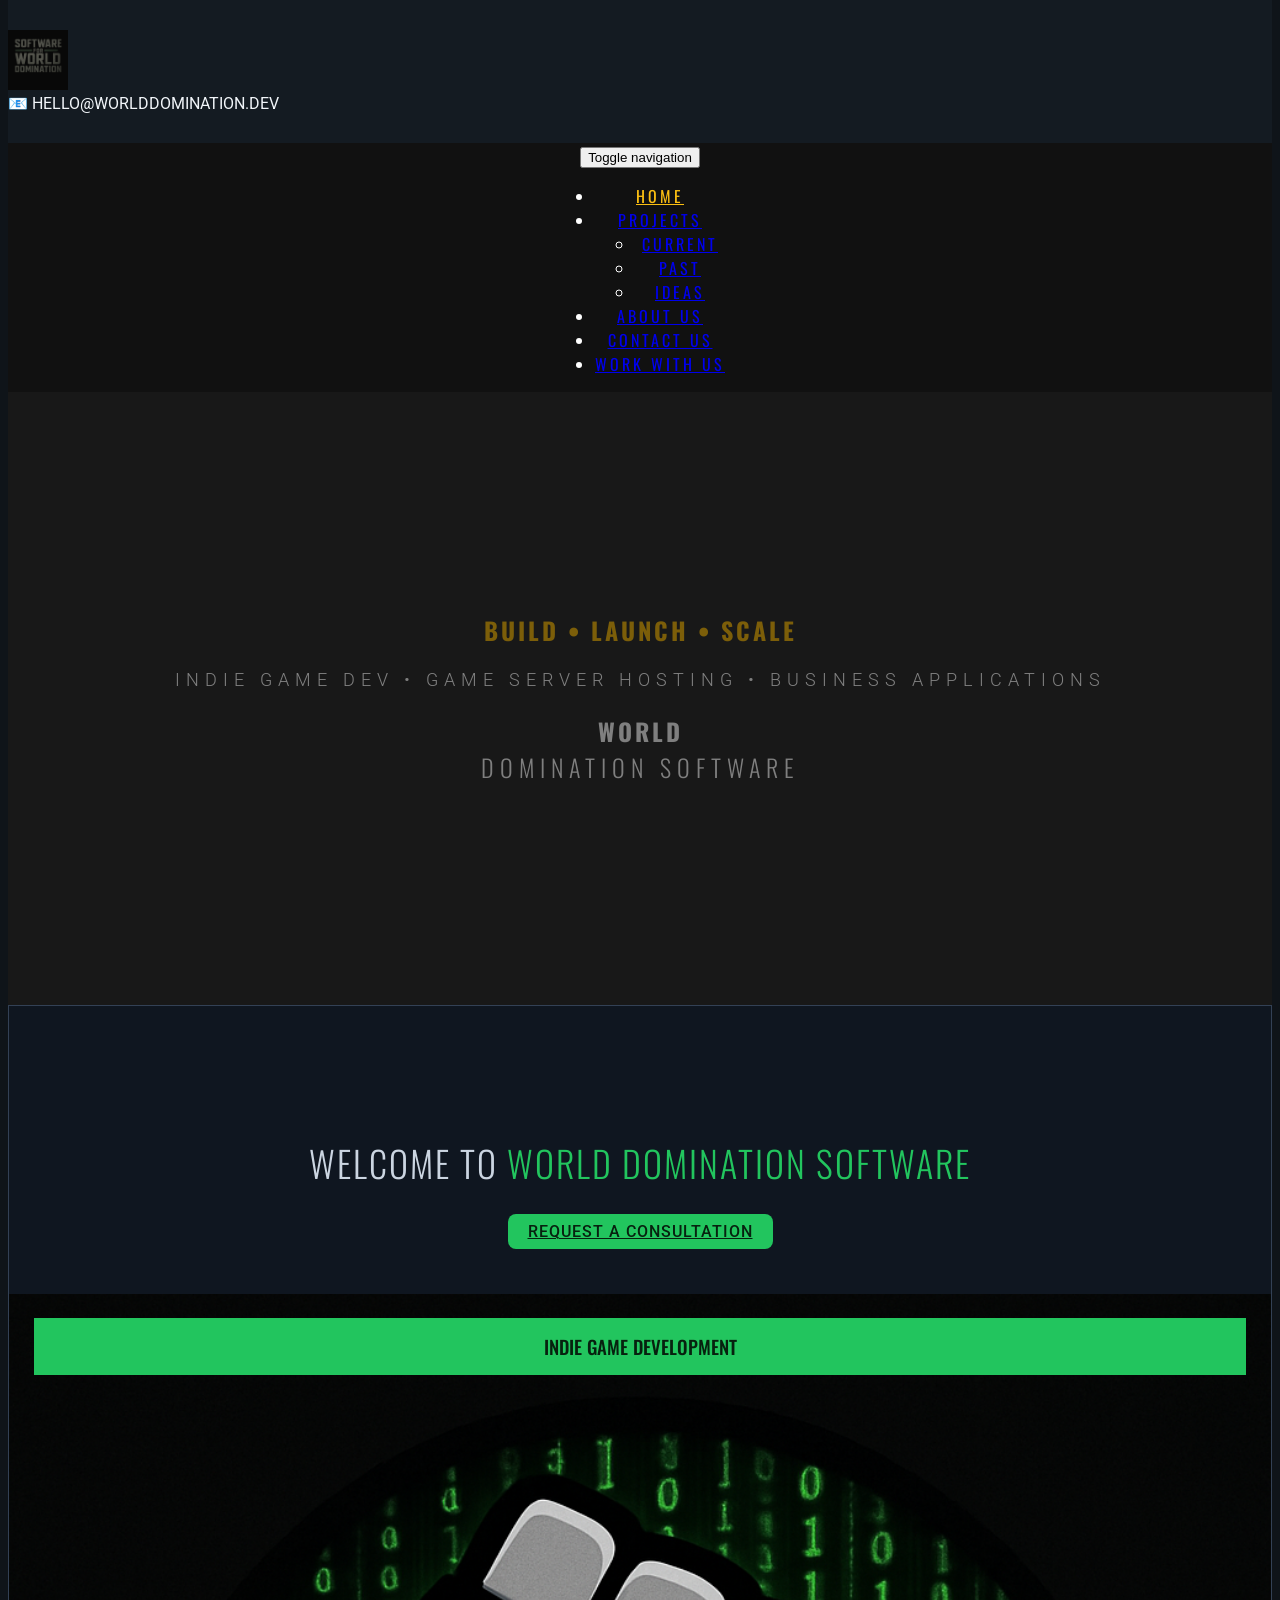
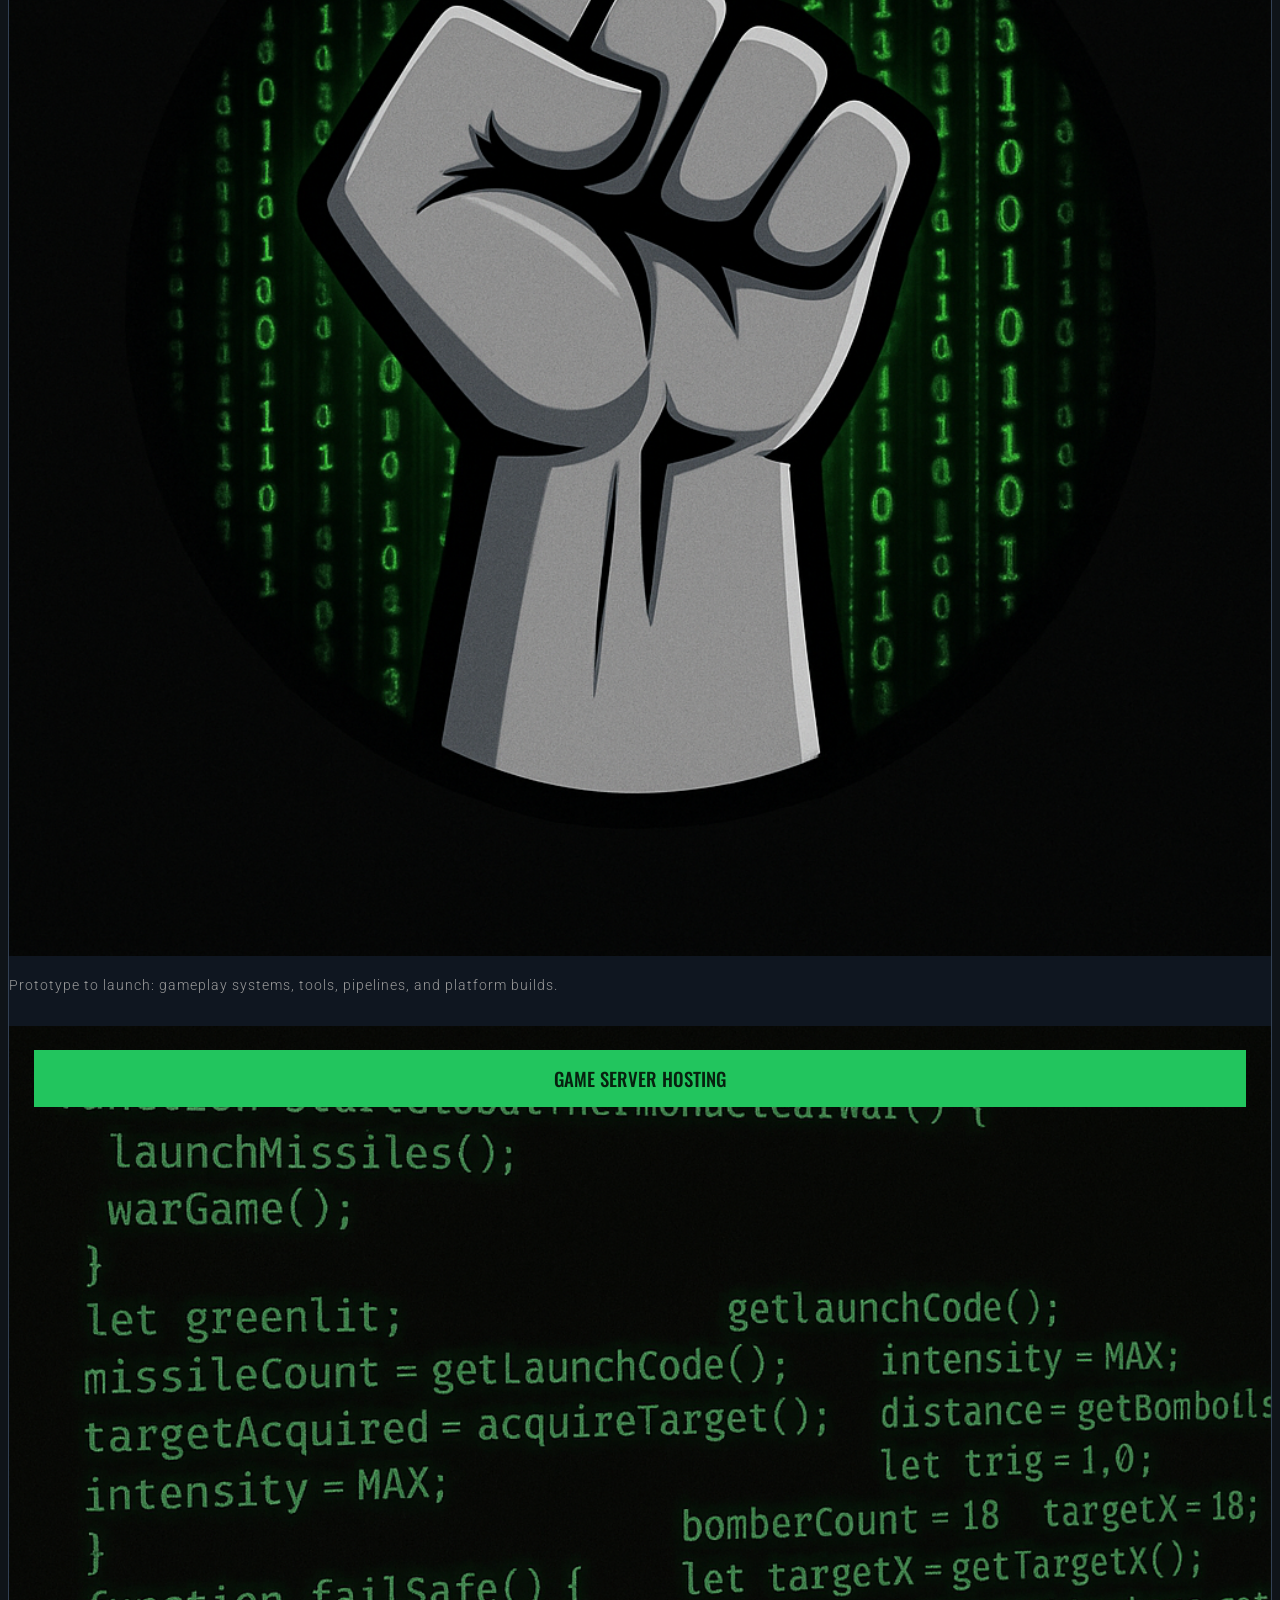
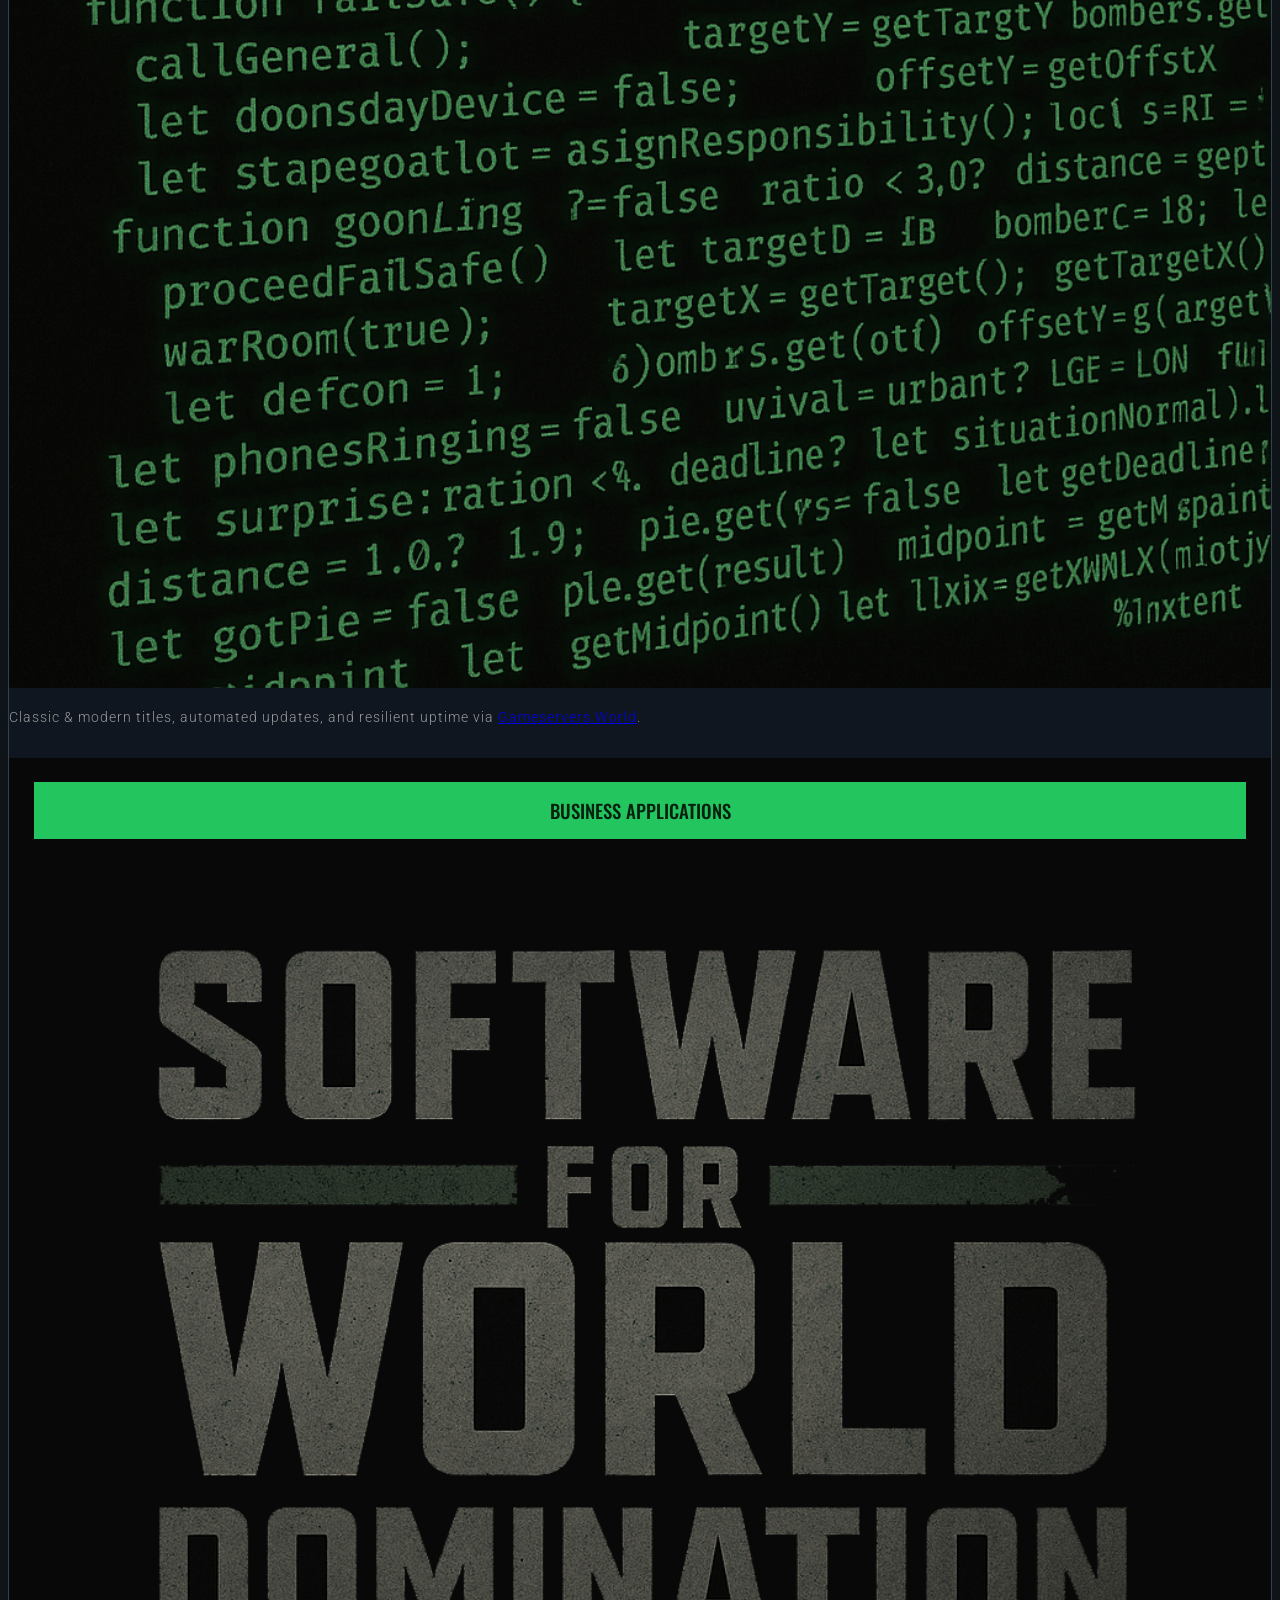
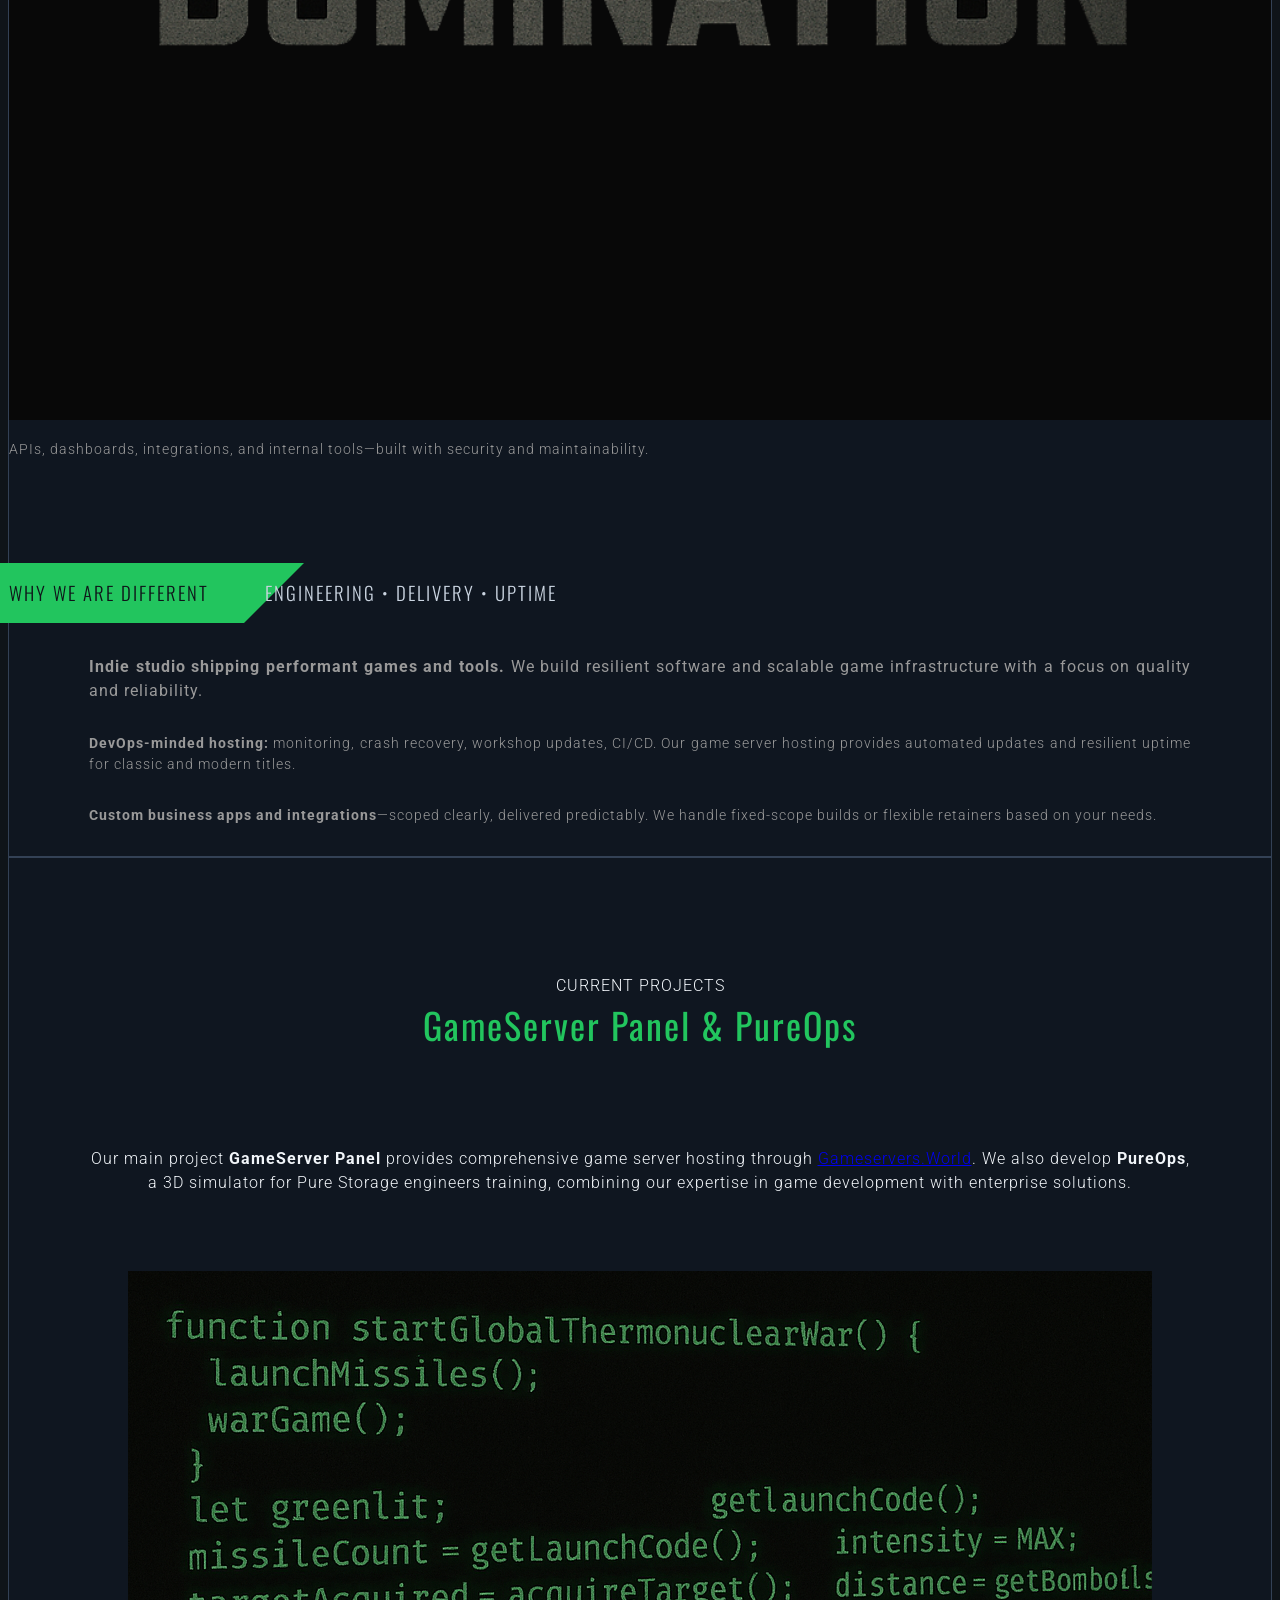
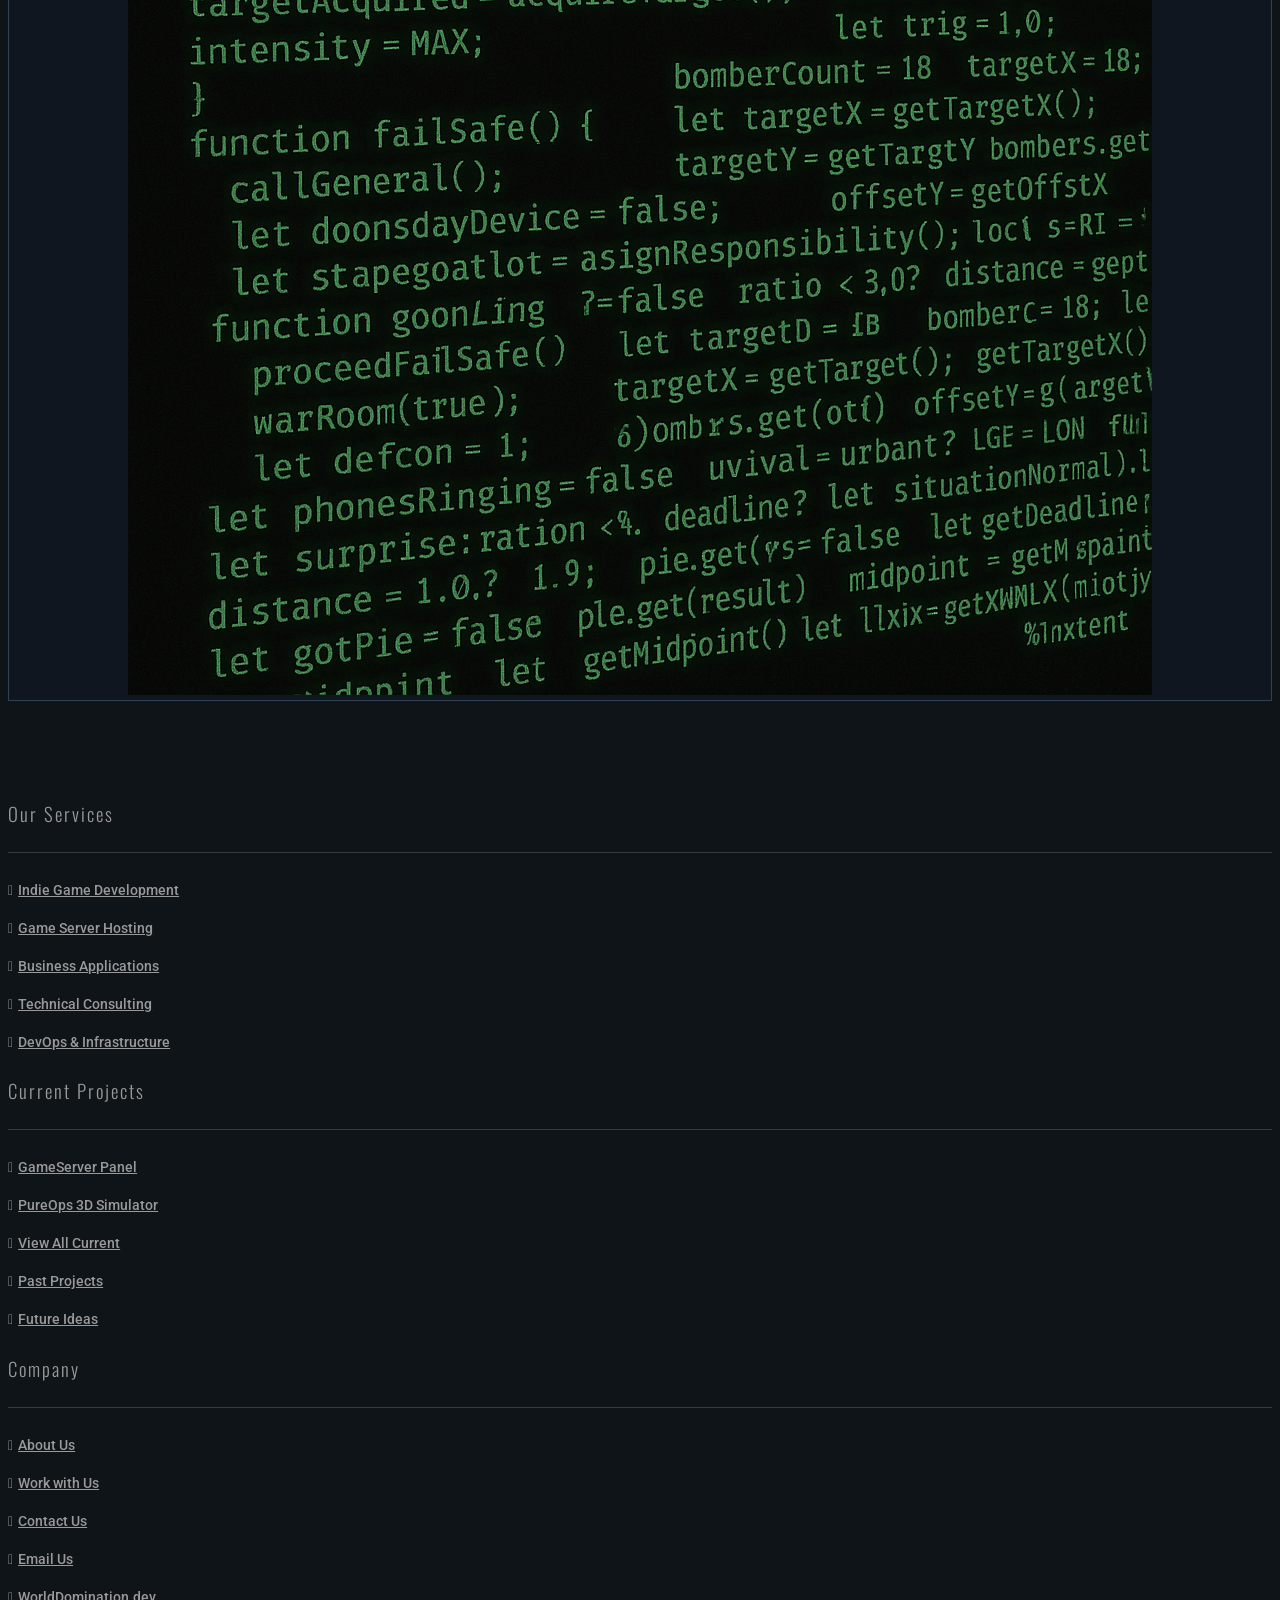
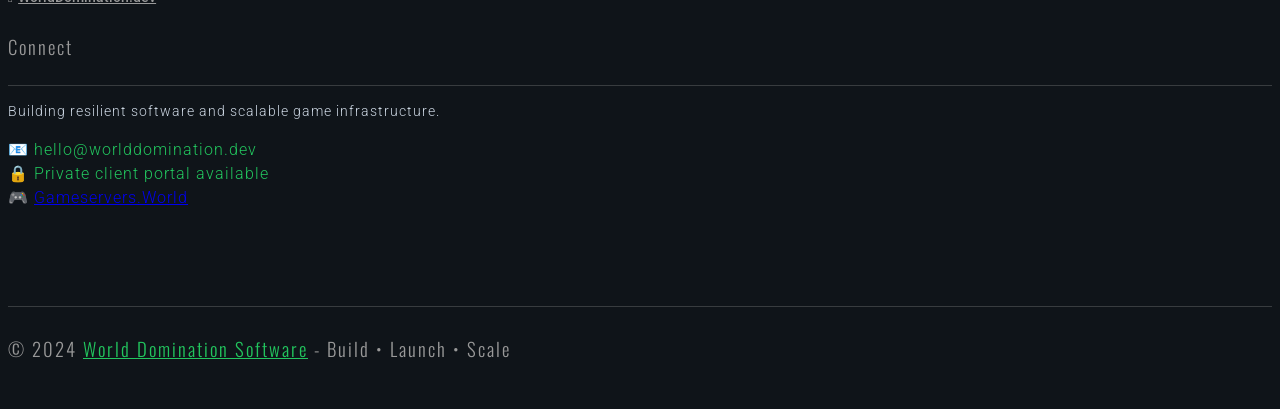
==== commit 174d8fae: "Complete World Domination Software website customization Co-authored-by: iaretechnician <2749183+iar" ====
--- a/index.html
+++ b/index.html
@@ -5,7 +5,7 @@
         <meta http-equiv="X-UA-Compatible" content="IE=edge">
         <meta name="viewport" content="width=device-width, initial-scale=1">
 
-        <title>Robot</title>
+        <title>World Domination Software - Build • Launch • Scale</title>
 
         <!-- CSS -->
 
@@ -33,18 +33,10 @@
             <div class="container">
                 <div class="row">
                     <div class="col-sm-6">
-                        <a href="index.html"><img src="assets/images/logo.png" alt="logo"></a>
+                        <a href="index.html"><img src="assets/images/wds-logo.png" alt="World Domination Software" style="max-height: 60px;"></a>
                     </div>
                     <div class="col-sm-3 col-sm-offset-3 text-right">
-                        <span class="ion-android-cart"></span> 0 products
-                        <form>
-                            <div class="input-group">
-                                <input type="text" class="form-control" placeholder="">
-                                <span class="input-group-btn">
-                                    <button class="btn btn-default btn-robot" type="button">Search</button>
-                                </span>
-                            </div><!-- /input-group -->
-                        </form>
+                        <span>📧 hello@worlddomination.dev</span>
                     </div>
                 </div>
             </div>
@@ -69,10 +61,17 @@
                         <div class="collapse navbar-collapse" id="site-nav-bar">
                             <ul class="nav navbar-nav">
                                 <li class="active"><a href="index.html">Home</a></li>
-                                <li><a href="about.html">About</a></li>
-                                <li><a href="shop.html">Shop</a></li>
-                                <li><a href="faq.html">FAQ</a></li>
-                                <li><a href="contact.html">Contact</a></li>
+                                <li class="dropdown">
+                                    <a href="#" class="dropdown-toggle" data-toggle="dropdown" role="button" aria-haspopup="true" aria-expanded="false">Projects <span class="caret"></span></a>
+                                    <ul class="dropdown-menu">
+                                        <li><a href="projects-current.html">Current</a></li>
+                                        <li><a href="projects-past.html">Past</a></li>
+                                        <li><a href="projects-ideas.html">Ideas</a></li>
+                                    </ul>
+                                </li>
+                                <li><a href="about.html">About Us</a></li>
+                                <li><a href="contact.html">Contact Us</a></li>
+                                <li><a href="work-with-us.html">Work with Us</a></li>
                             </ul>
                         </div><!-- /.navbar-collapse -->
                     </nav>
@@ -81,46 +80,48 @@
                 <div class="intro row">
                     <div class="overlay"></div>
                     <div class="col-sm-6 col-sm-offset-6">
-                        <h2 class="header-quote">Save time and lower</h2>
+                        <h2 class="header-quote">Build • Launch • Scale</h2>
                         <p>
-                            Your sweeping costs with the
+                            Indie game dev • Game server hosting • Business applications
                         </p>
-                        <h1 class="header-title">Robot<br><span class="thin">Factory</span></h1>
+                        <h1 class="header-title">World<br><span class="thin">Domination Software</span></h1>
                     </div>
                 </div> <!-- /.intro.row -->
             </div> <!-- /.container -->
             <div class="nutral"></div>
         </section> <!-- /#header -->
 
-    <!-- Product -->
-
-        <section id="product" class="product">
+    <!-- World Domination Software Overview -->
+        <section id="main-content" class="product">
             <div class="container section-bg">
                 <div class="row">
                     <div class="col-sm-12">
                         <div class="title-box">
-                            <h2 class="title">Welcom to our <span>Robot Factory</span></h2>
-                            <a href="#" class="btn btn-default btn-robot">view products</a>
+                            <h2 class="title">Welcome to <span>World Domination Software</span></h2>
+                            <a href="/contact" class="btn btn-default btn-robot">Request a consultation</a>
                         </div>
                     </div>
                 </div>
                 <div class="row">
                     <div class="col-sm-4">
                         <div class="porduct-box">
-                            <img class="img-responsive" src="assets/images/product-1.jpg" alt="product">
-                            <h3 class="product-title">Space robot</h3>
+                            <img class="img-responsive" src="assets/images/wds-hero.png" alt="Game Development">
+                            <h3 class="product-title">Indie Game Development</h3>
+                            <p>Prototype to launch: gameplay systems, tools, pipelines, and platform builds.</p>
                         </div>
                     </div>
                     <div class="col-sm-4">
                         <div class="porduct-box">
-                            <img class="img-responsive" src="assets/images/product-2.jpg" alt="product">
-                            <h3 class="product-title">Sports robot</h3>
+                            <img class="img-responsive" src="assets/images/wds-code.png" alt="Game Server Hosting">
+                            <h3 class="product-title">Game Server Hosting</h3>
+                            <p>Classic & modern titles, automated updates, and resilient uptime via <a href="https://gameservers.world" target="_blank">Gameservers.World</a>.</p>
                         </div>
                     </div>
                     <div class="col-sm-4">
                         <div class="porduct-box">
-                            <img class="img-responsive" src="assets/images/product-3.jpg" alt="product">
-                            <h3 class="product-title">Toy for kids</h3>
+                            <img class="img-responsive" src="assets/images/wds-logo.png" alt="Business Applications">
+                            <h3 class="product-title">Business Applications</h3>
+                            <p>APIs, dashboards, integrations, and internal tools—built with security and maintainability.</p>
                         </div>
                     </div>
                 </div>
@@ -128,26 +129,26 @@
                     <div class="col-sm-12">
                         <div class="classic-title">
                             <div class="stiker">
-                                <h3 class="inner-stiker">Why we are best</h3>
+                                <h3 class="inner-stiker">Why we are different</h3>
                             </div>
-                            <h3 class="outer-stiker">We Received best factory award in the 1998</h3>
+                            <h3 class="outer-stiker">Engineering • Delivery • Uptime</h3>
                             <div class="incline-div"></div>
                         </div>
                     </div>
                     <div class="boxed">
                         <div class="col-sm-4">
                             <p class="p-large">
-                                Sed lobortis volutpat imperdiet. faci.Fusce nec arcu ac neque tincidunt rutru tristique feugiat purus, id semper nisl tin vitae.Roin lobortis porta mattis. Mauris tincidunurus nec viverra mattis. Nunc convallis massa at eleifend blandit. Donec interdum.
+                                <strong>Indie studio shipping performant games and tools.</strong> We build resilient software and scalable game infrastructure with a focus on quality and reliability.
                             </p>
                         </div>
                         <div class="col-sm-4">
                             <p>
-                                Ead lobortis volutpat imperdiet. Nulla faci.Fusce nec arcu ac neque tincidunt rutrum. Pro tristique feugiat purus, id semper nisl tincidunt vitae.Roin lobortis porta mattis. Mauris tincidunt purus nec viverra mattis. Nunc convallis massa at eleifend blandit. Donec interdum, sem lacinia dignissime varius, nulla eros consectetur mauris. 
+                                <strong>DevOps-minded hosting:</strong> monitoring, crash recovery, workshop updates, CI/CD. Our game server hosting provides automated updates and resilient uptime for classic and modern titles.
                             </p>
                         </div>
                         <div class="col-sm-4">
                             <p>
-                                Sed lobortis volutpat imperdiet. Nulla faci.Fusce nec arcu ac neque tincidunt rutrum. Pro tristique feugiat purus, id semper nisl tincidunt vitae.Roin lobortis porta mattis. Mauris tincidunt purus nec viverra mattis. Nunc convallis massa at eleifend blandit. Donec interdum, sem lacinia dignissime varius, nulla eros consectetur mauris. 
+                                <strong>Custom business apps and integrations</strong>—scoped clearly, delivered predictably. We handle fixed-scope builds or flexible retainers based on your needs.
                             </p>
                         </div>
                     </div>
@@ -155,14 +156,14 @@
             </div>
         </section>
 
-    <!-- History -->
-        <section id="history" class="history">
+    <!-- Our Projects -->
+        <section id="projects" class="history">
             <div class="container section-bg">
                 <div class="row">
                     <div class="col-sm-12">
                         <div class="title-box">
-                            <p>Since 1990</p>
-                            <h2 class="title mt0">Discover our history</h2>
+                            <p>Current Projects</p>
+                            <h2 class="title mt0">GameServer Panel & PureOps</h2>
                         </div>
                     </div>
                 </div>
@@ -170,132 +171,67 @@
                     <div class="boxed">
                         <div class="col-sm-10 col-sm-offset-1">
                             <p>
-                                Lorem ipsum dolor sit amet consectetuer adipiscing elit sed diam nonummynibh euismod tincidunt ut laoree Dolore magna aliquam erat volutpat.Lorem ipsum dolor sit amet consectetuer adipiscing elit sed diam nonummynibh euismod tincidunt ut laoree Dolore magna aliquam erat .
+                                Our main project <strong>GameServer Panel</strong> provides comprehensive game server hosting through <a href="https://gameservers.world" target="_blank">Gameservers.World</a>. We also develop <strong>PureOps</strong>, a 3D simulator for Pure Storage engineers training, combining our expertise in game development with enterprise solutions.
                             </p>
                         </div>
                         <div class="col-sm-12">
-                            <img class="img-responsive" src="assets/images/history.png" alt="history">
+                            <img class="img-responsive" src="assets/images/wds-code.png" alt="Our Projects">
                         </div>
                     </div>
                 </div>
             </div>
         </section>
-
-    <!-- Partner -->
-        <section id="partner" class="partner">
-            <div class="container section-bg">
-                <div class="row">
-                    <div class="col-sm-12">
-                        <div class="title-box">
-                            <p>Our media</p>
-                            <h2 class="title mt0">Partner</h2>
-                        </div>
-                    </div>
-                </div>
-                <div class="row">
-                    <div class="boxed">
-                       <div class="col-sm-12">
-                           <div id="partner-slider" class="owl-carousel">
-                                <div class="item">
-                                    <img src="assets/images/6.png" alt="partner">
-                                </div>
-                                <div class="item">
-                                    <img src="assets/images/7.png" alt="partner">
-                                </div>
-                                <div class="item">
-                                    <img src="assets/images/8.png" alt="partner">
-                                </div>
-                                <div class="item">
-                                    <img src="assets/images/9.png" alt="partner">
-                                </div>
-                                <div class="item">
-                                    <img src="assets/images/6.png" alt="partner">
-                                </div>
-                                <div class="item">
-                                    <img src="assets/images/7.png" alt="partner">
-                                </div>
-                                <div class="item">
-                                    <img src="assets/images/8.png" alt="partner">
-                                </div>
-                                <div class="item">
-                                    <img src="assets/images/9.png" alt="partner">
-                                </div>
-                                <div class="item">
-                                    <img src="assets/images/6.png" alt="partner">
-                                </div>
-                                <div class="item">
-                                    <img src="assets/images/7.png" alt="partner">
-                                </div>
-                                <div class="item">
-                                    <img src="assets/images/8.png" alt="partner">
-                                </div>
-                                <div class="item">
-                                    <img src="assets/images/9.png" alt="partner">
-                                </div>
-                            </div>
-                       </div>
-                    </div>
-                </div>
-            </div>
-        </section>
-
 
     <!-- Footer -->
         <section id="footer-widget" class="footer-widget">
             <div class="container header-bg">
                 <div class="row">
                     <div class="col-sm-3">
-                        <h3>Our Popular Services</h3>
+                        <h3>Our Services</h3>
                         <ul>
-                            <li><a href="#">Space Robot</a></li>
-                            <li><a href="#">Lego Robot</a></li>
-                            <li><a href="#">Toy for Robot</a></li>
-                            <li><a href="#">Industry Robot</a></li>
-                            <li><a href="#">Sports Robot</a></li>
+                            <li><a href="#game-dev">Indie Game Development</a></li>
+                            <li><a href="https://gameservers.world" target="_blank">Game Server Hosting</a></li>
+                            <li><a href="#business-apps">Business Applications</a></li>
+                            <li><a href="#consulting">Technical Consulting</a></li>
+                            <li><a href="#devops">DevOps & Infrastructure</a></li>
                         </ul>
                     </div>
                     <div class="col-sm-3">
-                        <h3>Important Link</h3>
+                        <h3>Current Projects</h3>
                         <ul>
-                            <li><a href="#">Lorem</a></li>
-                            <li><a href="#">Ipsum</a></li>
-                            <li><a href="#">Dolar</a></li>
-                            <li><a href="#">Set amet</a></li>
-                            <li><a href="#">Iodiet lorem</a></li>
+                            <li><a href="https://gameservers.world" target="_blank">GameServer Panel</a></li>
+                            <li><a href="#pureops">PureOps 3D Simulator</a></li>
+                            <li><a href="projects-current.html">View All Current</a></li>
+                            <li><a href="projects-past.html">Past Projects</a></li>
+                            <li><a href="projects-ideas.html">Future Ideas</a></li>
                         </ul>
                     </div>
                     <div class="col-sm-3">
-                        <h3>Our Latest Services</h3>
+                        <h3>Company</h3>
                         <ul>
-                            <li><a href="#">Edu Robot</a></li>
-                            <li><a href="#">Low Robot</a></li>
-                            <li><a href="#">Mega Robot</a></li>
-                            <li><a href="#">Industry Robot</a></li>
-                            <li><a href="#">Sports Robot</a></li>
+                            <li><a href="about.html">About Us</a></li>
+                            <li><a href="work-with-us.html">Work with Us</a></li>
+                            <li><a href="contact.html">Contact Us</a></li>
+                            <li><a href="mailto:hello@worlddomination.dev">Email Us</a></li>
+                            <li><a href="https://worlddomination.dev" target="_blank">WorldDomination.dev</a></li>
                         </ul>
                     </div>
                     <div class="col-sm-3">
-                        <h3>Our Services</h3>
-                        <div class="widget-img-box">
-                            <a class="test-popup-link" href="assets/images/widget-big-1.png">
-                                <img class="widget-img" src="assets/images/widget-1.png" alt="widget">
-                            </a>
-                            <a class="test-popup-link" href="assets/images/widget-big-2.png">
-                                <img class="widget-img" src="assets/images/widget-2.png" alt="widget">
-                            </a>
-                            <a class="test-popup-link" href="assets/images/widget-big-3.png">
-                                <img class="widget-img" src="assets/images/widget-3.png" alt="widget">
-                            </a>
-                            <a class="test-popup-link" href="assets/images/widget-big-4.png">
-                                <img class="widget-img" src="assets/images/widget-4.png" alt="widget">
-                            </a>
-                        </div>
+                        <h3>Connect</h3>
+                        <p style="color: #cbd5e1; font-size: 14px;">
+                            Building resilient software and scalable game infrastructure. 
+                        </p>
+                        <p style="color: #22c55e;">
+                            📧 hello@worlddomination.dev<br>
+                            🔒 Private client portal available<br>
+                            🎮 <a href="https://gameservers.world" target="_blank">Gameservers.World</a>
+                        </p>
                     </div>
                 </div>
             </div>
         </section>
         <footer class="footer text-center">
-            <h3>&copy; Theme by <a href="https://themewagon.com/">Themewagon</a></h3>
+            <h3>&copy; 2024 <a href="https://worlddomination.dev" style="color: #22c55e;">World Domination Software</a> - Build • Launch • Scale</h3>
         </footer>
 
     <!-- Scripts -->
--- a/assets/css/main.css
+++ b/assets/css/main.css
@@ -1,8 +1,9 @@
 body{
-	background-color: #ededed;
+	background-color: #0f1419;
 	font-family: 'Oswald';
 	position: relative;
 	margin-top: 0;
+	color: #f1f5f9;
 }
 
 /*======================================================================
@@ -39,34 +40,34 @@
 }
 .title{
 	font-weight: 300;
-	color: #999;
+	color: #cbd5e1;
 	font-size: 36px;
 	letter-spacing: 2px;
 }
 .title.mt0{
 	text-transform: capitalize;
 	font-weight: 400;
-	color: #444;
+	color: #f1f5f9;
 }
 .title span{
-	color: #444;
+	color: #22c55e;
 }
 .btn-robot{
-	border-radius: 0;
-	background-color: #fabe12;
-	color: #fff;
+	border-radius: 8px;
+	background-color: #22c55e;
+	color: #07210f;
 	text-transform: uppercase;
 	border-color: transparent;
-	padding: 5px 15px;
+	padding: 8px 20px;
 	transition: all 0.4s ease-in-out;
 	letter-spacing: 1px;
-	font-weight: 300;
+	font-weight: 500;
 	margin-top: 15px;
 }
 .btn-robot:hover{
 	background-color: transparent;
-	color: #fabe12;
-	border-color: #fabe12;
+	color: #22c55e;
+	border-color: #22c55e;
 }
 
 
@@ -77,10 +78,10 @@
 =======================================================================*/
 .site-header-bg{
 	width: 100%;
-	background-color: #111;
+	background-color: #141b22;
 	z-index: 1;
 	padding: 30px 0;
-	color: #fff;
+	color: #f1f5f9;
 	text-transform: uppercase;
 	font-family: 'Roboto';
 }
@@ -239,7 +240,8 @@
 ##		Product Section
 =======================================================================*/
 .product .section-bg{
-	background-color: #fff;
+	background-color: #0f1620;
+	border: 1px solid #334155;
 }
 .porduct-box{
 	margin-bottom: 30px;
@@ -254,11 +256,11 @@
     left: 25px;
     right: 25px;
     padding: 15px;
-    background-color: #fabe12;
+    background-color: #22c55e;
     text-transform: uppercase;
-    color: #fff;
+    color: #07210f;
     text-align: center;
-    font-weight: 300;
+    font-weight: 500;
 }
 .classic-title{
 	margin-top: 100px;
@@ -271,7 +273,7 @@
 	position: absolute;
 	top: 3px;
 	left: 0;
-	border-top: 60px solid #fabe12;
+	border-top: 60px solid #22c55e;
 	border-right: 60px solid transparent;
 	margin-left: -15px;
 	width: 250px;
@@ -279,13 +281,13 @@
 }
 .outer-stiker{
 	display: inline-block;
-	color: #d0d0d0;
+	color: #cbd5e1;
 }
 .stiker{
 	display: inline-block;
 }
 .inner-stiker{
-	color: #fff;
+	color: #0f1419;
 	padding-right: 50px;
 }
 .outer-stiker, .inner-stiker{
@@ -316,14 +318,15 @@
 ##		History Section
 =======================================================================*/
 .history .section-bg{
-	background-color: #111;
+	background-color: #0f1620;
 	text-align: center;
+	border: 1px solid #334155;
 }
 .history p{
-	color: #fff;
+	color: #f1f5f9;
 }
 .history .title{
-	color: #fabe12;
+	color: #22c55e;
 }
 .history img{
 	padding: 60px 0 0;
@@ -385,7 +388,7 @@
 	font-size: 16px;
 }
 .page-bgc{
-	background-color: #fff;
+	background-color: #0f1620;
 	padding-bottom: 100px;
 }
 
